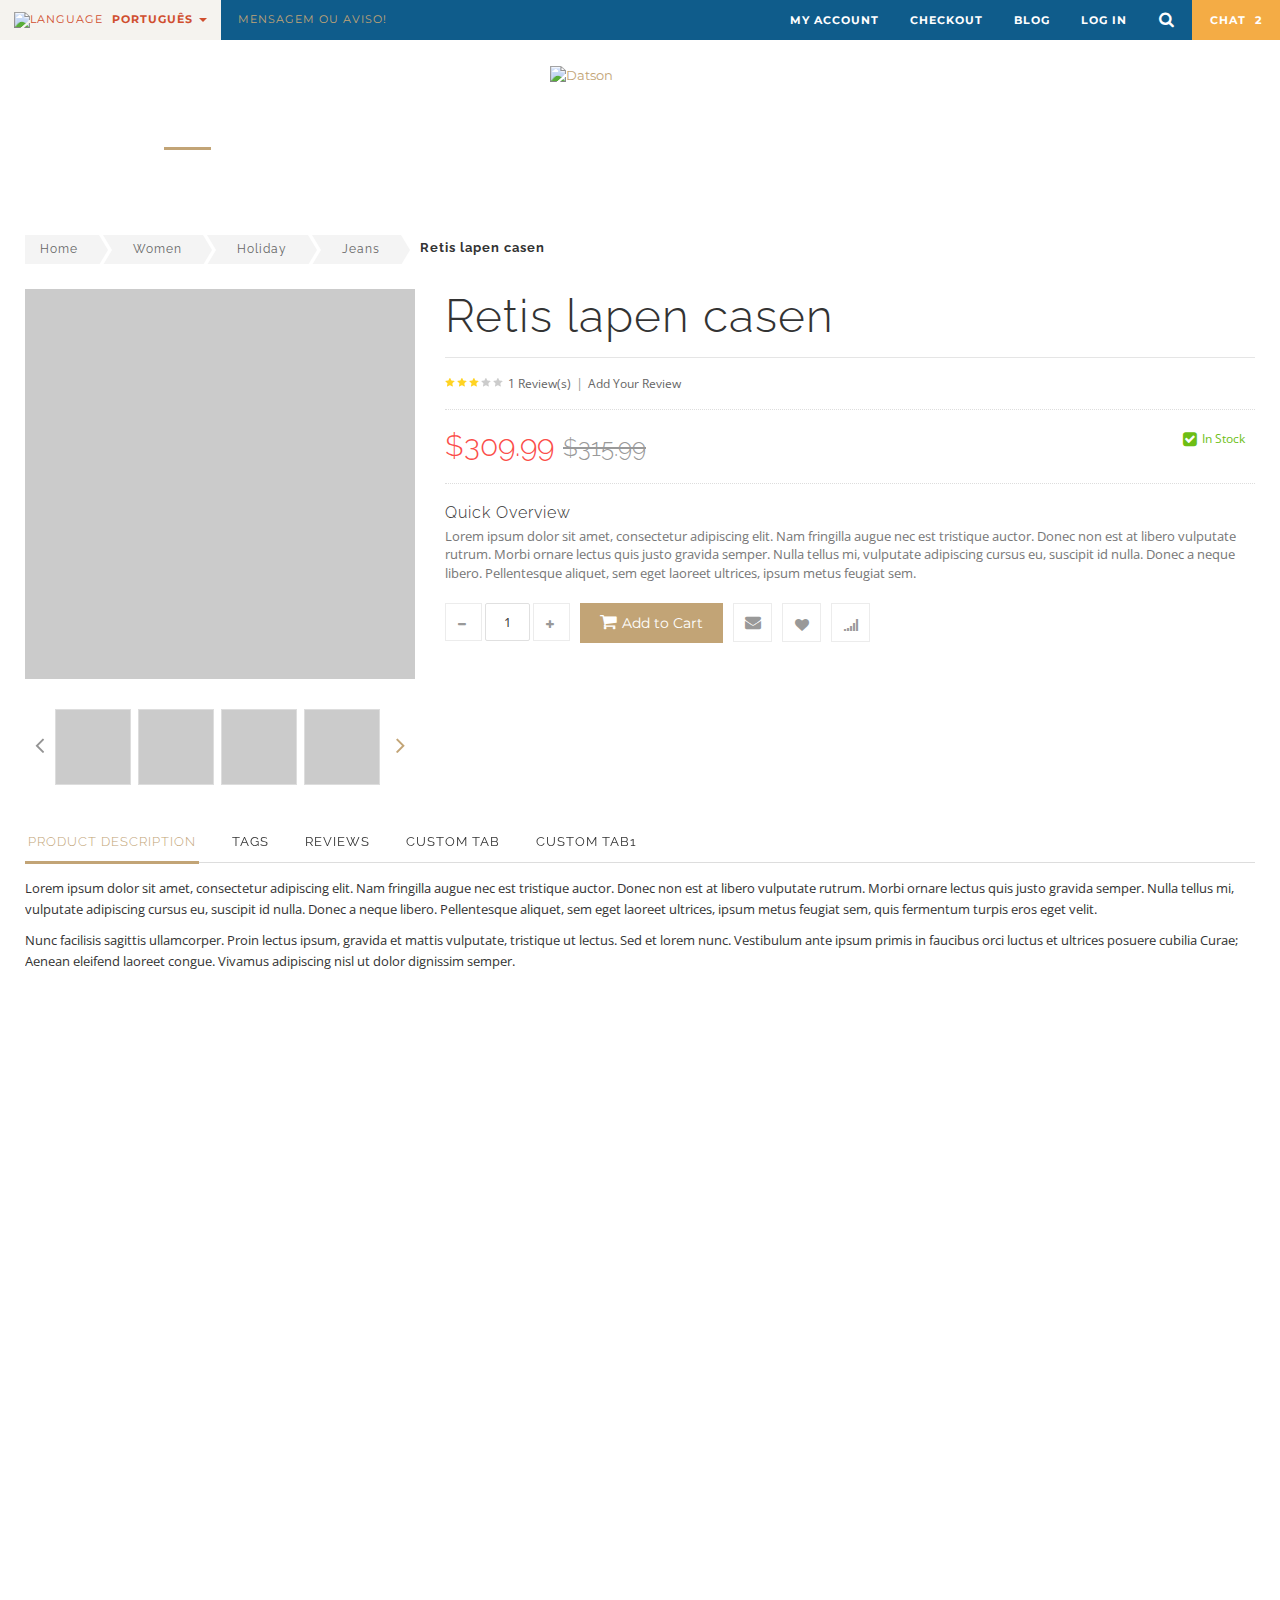
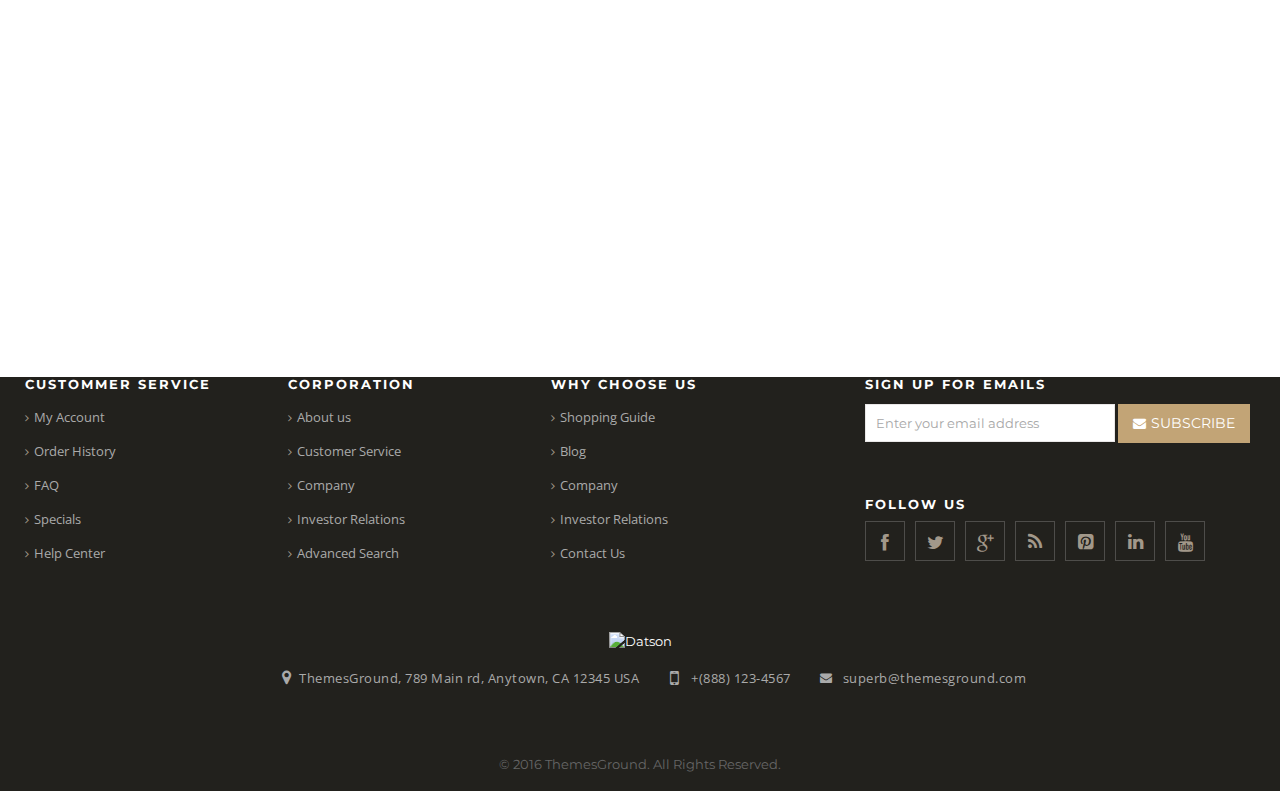
==== product_detail.html @ a0487b6c "Add files via upload" ====
﻿<!DOCTYPE html>
<html lang="en">
<head>
<meta charset="utf-8">
<!--[if IE]>
<meta http-equiv="X-UA-Compatible" content="IE=edge">
<![endif]-->
<meta name="viewport" content="width=device-width, initial-scale=1.0">
<meta name="description" content="">
<meta name="author" content="">

<!-- Favicons Icon -->

<title>Perfil da Loja</title>

<!-- Mobile Specific -->
<meta name="viewport" content="width=device-width, initial-scale=1, maximum-scale=1">

<!-- CSS Style -->
<link rel="stylesheet" type="text/css" href="css/bootstrap.min.css">
<link rel="stylesheet" type="text/css" href="css/font-awesome.css" media="all">
<link rel="stylesheet" type="text/css" href="css/simple-line-icons.css" media="all">
<link rel="stylesheet" type="text/css" href="css/style.css" media="all">
<link rel="stylesheet" type="text/css" href="css/revslider.css" >
<link rel="stylesheet" type="text/css" href="css/owl.carousel.css">
<link rel="stylesheet" type="text/css" href="css/owl.theme.css">
<link rel="stylesheet" type="text/css" href="css/flexslider.css">
<link rel="stylesheet" type="text/css" href="css/jquery.mobile-menu.css">

<!-- Google Fonts -->
<link href='https://fonts.googleapis.com/css?family=Raleway:400,100,200,300,500,600,700,800,900' rel='stylesheet' type='text/css'>
<link href='https://fonts.googleapis.com/css?family=Montserrat:400,700' rel='stylesheet' type='text/css'>
<link href='https://fonts.googleapis.com/css?family=Open+Sans:400,300italic,300,600,600italic,400italic,700,700italic,800,800italic' rel='stylesheet' type='text/css'>
</head>

<body class="inner-page">
<div id="page"> 
  
  <!-- Header -->
  <header>
    <div class="header-container">
      <div class="header-top">
        <div class="container">
          <div class="row"> 
            <!-- Header Language -->
            <div class="col-xs-7 col-sm-6">
              <div class="dropdown block-language-wrapper hidden-xs"> <a role="button" data-toggle="dropdown" data-target="#" class="block-language dropdown-toggle" href="#"> <img src="images/german.png" alt="language"> Português <span class="caret"></span> </a>
                <ul class="dropdown-menu" role="menu">                           
                  <li role="presentation"><a role="menuitem" tabindex="-1" href="#"><img src="images/german.png" alt="language"> Português </a></li>
				  <li role="presentation"><a role="menuitem" tabindex="-1" href="#"><img src="images/english.png" alt="language"> English </a></li>
                  <li role="presentation"><a role="menuitem" tabindex="-1" href="#"><img src="images/francais.png" alt="language"> French </a></li>
                </ul>
              </div>
              <!-- End Header Language --> 
              
              <!-- Header Currency
              <div class="dropdown block-currency-wrapper hidden-xs"> <a role="button" data-toggle="dropdown" data-target="#" class="block-currency dropdown-toggle" href="#"> USD <span class="caret"></span></a>
                <ul class="dropdown-menu" role="menu">
                  <li role="presentation"><a role="menuitem" tabindex="-1" href="#"> $ - Dollar </a></li>
                  <li role="presentation"><a role="menuitem" tabindex="-1" href="#"> £ - Pound </a></li>
                  <li role="presentation"><a role="menuitem" tabindex="-1" href="#"> € - Euro </a></li>
                </ul>
              </div>
              End Header Currency -->
              
              <div class="welcome-msg hidden-xs"> Mensagem ou aviso! </div>
            </div>
            <div class="col-xs-5 col-sm-6"> 
              
              <div class="top-cart-contain pull-right"> 
            <!-- Top Cart -->
            <div class="mini-cart">
              <div data-toggle="dropdown" data-hover="dropdown" class="basket dropdown-toggle"><a href="#">  CHAT <span class="cart_count">2</span></a></div>
              <div>
                <div class="top-cart-content" style="display: none;">
                  <div class="actions">
                    <button class="btn-checkout" title="Checkout" type="button"><span>Checkout</span></button>
                    <a href="#" class="view-cart" ><span>View Cart</span></a> </div>
                  <!--block-subtitle-->
                  <ul class="mini-products-list" id="cart-sidebar">
                    <li class="item first">
                      <div class="item-inner"><a class="product-image" title="timi &amp; leslie Sophia Diaper Bag, Lemon Yellow/Shadow White" href="#l"><img alt="timi &amp; leslie Sophia Diaper Bag, Lemon Yellow/Shadow White" src="products-images/p4.jpg"></a>
                        <div class="product-details">
                          <div class="access"><a class="btn-remove1" title="Remove This Item" href="#">Remove</a> <a class="btn-edit" title="Edit item" href="#"><i class="icon-pencil"></i><span class="hidden">Edit item</span></a> </div>
                          <!--access--> <strong>1</strong> x <span class="price">$179.99</span>
                          <p class="product-name"><a href="#">timi &amp; leslie Sophia Diaper Bag...</a></p>
                        </div>
                      </div>
                    </li>
                    <li class="item last">
                      <div class="item-inner"><a class="product-image" title="JP Lizzy Satchel Designer Diaper Bag - Slate Citron" href="#"><img alt="JP Lizzy Satchel Designer Diaper Bag - Slate Citron" src="products-images/p3.jpg"></a>
                        <div class="product-details">
                          <div class="access"><a class="btn-remove1" title="Remove This Item" href="#">Remove</a> <a class="btn-edit" title="Edit item" href="#"><i class="icon-pencil"></i><span class="hidden">Edit item</span></a> </div>
                          <!--access--> <strong>1</strong> x <span class="price">$80.00</span>
                          <p class="product-name"><a href="#">JP Lizzy Satchel Designer Diaper Ba...</a></p>
                        </div>
                      </div>
                    </li>
                  </ul>
                  <!--actions--> 
                </div>
              </div>
            </div>
            <!-- Top Cart -->
            <div id="ajaxconfig_info" style="display:none"><a href="#/"></a>
              <input value="" type="hidden">
              <input id="enable_module" value="1" type="hidden">
              <input class="effect_to_cart" value="1" type="hidden">
              <input class="title_shopping_cart" value="Go to shopping cart" type="hidden">
            </div>
          </div>
          
          <div class="top-search">
            <div class="block-icon pull-right"> <a data-target=".bs-example-modal-lg" data-toggle="modal" class="search-focus dropdown-toggle links"> <i class="fa fa-search"></i> </a>
              <div class="modal fade bs-example-modal-lg" tabindex="-1" role="dialog" aria-hidden="true">
                <div class="modal-dialog modal-lg">
                  <div class="modal-content">
                    <div class="modal-header">
                      <button aria-label="Close" data-dismiss="modal" class="close" type="button"><img src="images/interstitial-close.png" alt="close"> </button>
                    </div>
                    <div class="modal-body">
                      <form class="navbar-form">
                        <div id="search">
                          <div class="input-group">
                            <input name="search" placeholder="Search" class="form-control" type="text">
                            <button type="button" class="btn-search"><i class="fa fa-search"></i></button>
                          </div>
                        </div>
                      </form>
                    </div>
                  </div>
                </div>
              </div>
            </div>
          </div>
          
          
              <!-- Header Top Links -->
              <div class="toplinks">
                <div class="links">
                
                  <div class="myaccount"><a title="My Account" href="login.html"><span class="hidden-xs">My Account</span></a></div>
                  <div class="check"><a title="Checkout" href="checkout.html"><span class="hidden-xs">Checkout</span></a></div>
                  <div class="demo"><a title="Blog" href="blog.html"><span class="hidden-xs">Blog</span></a></div>
                  <!-- Header Company -->
                  
                  <!-- End Header Company -->
                  <div class="login"><a href="login.html"><span class="hidden-xs">Log In</span></a></div>
                  
                </div>
                
              </div>
              <!-- End Header Top Links --> 
              
            </div>
          </div>
        </div>
      </div>
    </div>
  </header>
  <!-- end header --> 
  
  <!-- Navbar -->
  <nav>
    <div class="container">
          <!-- Header Logo -->
          <div class="logo"><a title="Datson" href="index.html"><img alt="Datson" src="images/logo.png"></a></div>
          <!-- End Header Logo --> 

        <div class="mm-toggle-wrap">
          <div class="mm-toggle"><i class="fa fa-reorder"></i><span class="mm-label">Menu</span> </div>
        </div>
     
          <ul class="nav hidden-xs menu-item menu-item-left">
            <li class="level0 parent drop-menu active"><a href="index.html"><span>Home</span></a>
              
            </li>
            <li class="level0 parent drop-menu"><a href="#"><span>Pages</span> </a>
              <ul class="level1" style="display: none;">
                <li class="level1 first"><a href="grid.html"><span>Grid</span></a></li>
                <li class="level1 nav-10-2"> <a href="list.html"> <span>List</span> </a> </li>
                <li class="level1 nav-10-3"> <a href="product_detail.html"> <span>Product Detail</span> </a> </li>
                <li class="level1 nav-10-4"> <a href="shopping_cart.html"> <span>Shopping Cart</span> </a> </li>
                <li class="level1 first parent"><a href="checkout.html"><span>Checkout</span></a> 
                  <!--sub sub category-->
                  <ul class="level2 right-sub" style="top: 0px; left: 165px; display: none;">
                    <li class="level2 nav-2-1-1 first"><a href="checkout_method.html"><span>Checkout Method</span></a></li>
                    <li class="level2 nav-2-1-5 last"><a href="checkout_billing_info.html"><span>Checkout Billing Info</span></a></li>
                  </ul>
                  <!--sub sub category--> 
                </li>
                <li class="level1 nav-10-4"> <a href="wishlist.html"> <span>Wishlist</span> </a> </li>
                <li class="level1 first parent"><a href="dashboard.html"><span>Dashboard</span></a> 
                  <!--sub sub category-->
                  <ul class="level2 right-sub" style="top: 0px; left: 165px; display: none;">
                    <li class="level2 nav-2-1-1 first"><a href="account_information.html"><span>Account Information</span></a></li>
                    <li class="level2 nav-2-1-5 last"><a href="address_book.html"><span>Address Book</span></a></li>
                    <li class="level2 nav-2-1-1 first"><a href="contact_information.html"><span>Contact Information</span></a></li>
                  </ul>
                  <!--sub sub category--> 
                </li>
                <li class="level1"> <a href="multiple_addresses.html"> <span>Multiple Addresses</span> </a> </li>
                <li class="level1"> <a href="about_us.html"> <span>About us</span> </a> </li>
                
                <li class="level1"> <a href="faq.html"> <span>FAQ</span> </a> </li>
                <li class="level1"> <a href="login.html"> <span>Login</span> </a> </li>
                <li class="level1"> <a href="forgot_password.html"> <span>Forgot Password</span> </a> </li>
                <li class="level1"> <a href="quick_view.html"> <span>Quick view </span> </a> </li>
                <li class="level1 first parent"><a href="blog.html"><span>Blog</span></a>
                  <ul class="level2 right-sub" style="top: 0px; left: 165px; display: none;">
                    <li class="level2 nav-2-1-1 first"><a href="blog_detail.html"><span>Blog Detail</span></a></li>
                  </ul>
                </li>
                <li class="level1"><a href="contact_us.html"><span>Contact us</span></a> </li>
                <li class="level1"><a href="404error.html"><span>404 Error Page</span></a> </li>
              </ul>
            </li>
            <li class="mega-menu"><a href="grid.html" class="level-top"><span>Women</span></a>
              <div style="left: 0px; display: none;" class="level0-wrapper dropdown-6col">
                <div class="container">
                  <div class="level0-wrapper2">
                    <div class="col-1">
                      <div class="nav-block nav-block-center">
                        <ul class="level0">
                          <li class="level1 nav-6-1 parent item"><a href="#.html" class=""><span>Handbags</span></a>
                            <ul class="level1">
                              <li class="level2 nav-6-1-1"><a href="#" class=""><span>Clutch Handbags</span></a></li>
                              <li class="level2 nav-6-1-1"><a href="#/diaper-bags.html" class=""><span>Diaper Bags</span></a></li>
                              <li class="level2 nav-6-1-1"><a href="#/bags.html" class=""><span>Bags</span></a></li>
                              <li class="level2 nav-6-1-1"><a href="#/hobo-handbags.html" class=""><span>Hobo handbags</span></a></li>
                            </ul>
                          </li>
                          <li class="level1 nav-6-1 parent item"><a href="#.html"><span>JACKETS</span></a>
                            <ul class="level1">
                              <li class="level2 nav-6-1-1"><a href="#/beaded-handbags.html"><span>Bathtime Goods </span></a></li>
                              <li class="level2 nav-6-1-1"><a href="#/fabric-handbags.html"><span>Bedding</span></a></li>
                              <li class="level2 nav-6-1-1"><a href="#/handbags.html"><span>Blankets</span></a></li>
                              <li class="level2 nav-6-1-1"><a href="#/leather-handbags.html"><span>Shower Curtains</span></a></li>
                            </ul>
                          </li>
                          <li class="level1 nav-6-1 parent item"><a href="#.html"><span>Shoes</span></a>
                            <ul class="level1">
                              <li class="level2 nav-6-1-1"><a href="#/flat-shoes.html"><span>Flat Shoes</span></a></li>
                              <li class="level2 nav-6-1-1"><a href="#/flat-sandals.html"><span>Flat Sandals</span></a></li>
                              <li class="level2 nav-6-1-1"><a href="#/boots.html"><span>Boots</span></a></li>
                              <li class="level2 nav-6-1-1"><a href="#/heels.html"><span>Heels</span></a></li>
                            </ul>
                          </li>
                          <li class="level1 nav-6-1 parent item"><a href="#.html"><span>Jwellery</span></a>
                            <ul class="level1">
                              <li class="level2 nav-6-1-1"><a href="#/bracelets.html"><span>Bracelets</span></a></li>
                              <li class="level2 nav-6-1-1"><a href="#"><span>Necklaces &amp; Pendent</span></a></li>
                              <li class="level2 nav-6-1-1"><a href="#/pendants.html"><span>Pendants</span></a></li>
                              <li class="level2 nav-6-1-1"><a href="#/pins-brooches.html"><span>Pins &amp; Brooches</span></a></li>
                            </ul>
                          </li>
                          <li class="level1 nav-6-1 parent item"><a href="#.html"><span>Dresses</span></a>
                            <ul class="level1">
                              <li class="level2 nav-6-1-1"><a href="#/casual-dresses.html"><span>Casual Dresses</span></a></li>
                              <li class="level2 nav-6-1-1"><a href="#/evening.html"><span>Evening</span></a></li>
                              <li class="level2 nav-6-1-1"><a href="#/designer.html"><span>Designer</span></a></li>
                              <li class="level2 nav-6-1-1"><a href="#/party.html"><span>Party</span></a></li>
                            </ul>
                          </li>
                          <li class="level1 nav-6-1 parent item"><a href="#/swimwear.html"><span>Swimwear</span></a>
                            <ul class="level1">
                              <li class="level2 nav-6-1-1"><a href="#/swimwear/swimsuits.html"><span>Swimsuits</span></a></li>
                              <li class="level2 nav-6-1-1"><a href="#/swimwear/beach-clothing.html"><span>Beach Clothing</span></a></li>
                              <li class="level2 nav-6-1-1"><a href="#/swimwear/clothing.html"><span>Clothing</span></a></li>
                              <li class="level2 nav-6-1-1"><a href="#/swimwear/bikinis.html"><span>Bikinis</span></a></li>
                            </ul>
                          </li>
                        </ul>
                      </div>
                    </div>
                    <!--nav-block nav-block-center-->
                    <div class="col-2">
                      <div class="menu_image"><a href="#" title=""><img src="images/menu_image.png" alt="menu_image"></a></div>
                    </div>
                  </div>
                  <!--level0-wrapper2--> </div>
              </div>
            </li>
            <li class="mega-menu"><a href="grid.html" class="level-top"><span>Men</span></a>
              <div  style="left: 0px; display: none;" class="level0-wrapper dropdown-6col">
                <div class="container">
                  <div class="level0-wrapper2">
                    <div class="nav-block nav-block-center">
                      <ul class="level0">
                        <li class="level1 nav-6-1 parent item"><a href="#.html" class=""><span>Shoes</span></a>
                          <ul class="level1">
                            <li class="level2 nav-6-1-1"><a href="#/sport-shoes.html"><span>Sport Shoes</span></a></li>
                            <li class="level2 nav-6-1-1"><a href="#/casual-shoes.html"><span>Casual Shoes</span></a></li>
                            <li class="level2 nav-6-1-1"><a href="#/leather-shoes.html"><span>Leather Shoes</span></a></li>
                            <li class="level2 nav-6-1-1"><a href="#/canvas-shoes.html"><span>canvas shoes</span></a></li>
                          </ul>
                        </li>
                        <li class="level1 nav-6-1 parent item"><a href="#.html"><span>Dresses</span></a>
                          <ul class="level1">
                            <li class="level2 nav-6-1-1"><a href="#/casual-dresses.html"><span>Casual Dresses</span></a></li>
                            <li class="level2 nav-6-1-1"><a href="#/evening.html"><span>Evening</span></a></li>
                            <li class="level2 nav-6-1-1"><a href="#/designer.html"><span>Designer</span></a></li>
                            <li class="level2 nav-6-1-1"><a href="#/party.html"><span>Party</span></a></li>
                          </ul>
                        </li>
                        <li class="level1 nav-6-1 parent item"><a href="#.html"><span>Jackets</span></a>
                          <ul class="level1">
                            <li class="level2 nav-6-1-1"><a href="#/coats.html"><span>Coats</span></a></li>
                            <li class="level2 nav-6-1-1"><a href="#/formal-jackets.html"><span>Formal Jackets</span></a></li>
                            <li class="level2 nav-6-1-1"><a href="#/leather-jackets.html"><span>Leather Jackets</span></a></li>
                            <li class="level2 nav-6-1-1"><a href="#/blazers.html"><span>Blazers</span></a></li>
                          </ul>
                        </li>
                        <li class="level1 nav-6-1 parent item"><a href="#.html"><span>Watches</span></a>
                          <ul class="level1">
                            <li class="level2 nav-6-1-1"><a href="#/fasttrack.html"><span>Fasttrack</span></a></li>
                            <li class="level2 nav-6-1-1"><a href="#/casio.html"><span>Casio</span></a></li>
                            <li class="level2 nav-6-1-1"><a href="#/titan.html"><span>Titan</span></a></li>
                            <li class="level2 nav-6-1-1"><a href="#/tommy-hilfiger.html"><span>Tommy-Hilfiger</span></a></li>
                          </ul>
                        </li>
                        <li class="level1 nav-6-1 parent item"><a href="#/sunglasses.html"><span>Sunglasses</span></a>
                          <ul class="level1">
                            <li class="level2 nav-6-1-1"><a href="#/sunglasses/ray-ban.html"><span>Ray Ban</span></a></li>
                            <li class="level2 nav-6-1-1"><a href="#/sunglasses/fasttrack.html"><span>Fasttrack</span></a></li>
                            <li class="level2 nav-6-1-1"><a href="#/sunglasses/police.html"><span>Police</span></a></li>
                            <li class="level2 nav-6-1-1"><a href="#/sunglasses/oakley.html"><span>Oakley</span></a></li>
                          </ul>
                        </li>
                        <li class="level1 nav-6-1 parent item"><a href="#/accesories.html"><span>Accesories</span></a>
                          <ul class="level1">
                            <li class="level2 nav-6-1-1"><a href="#/accesories/backpacks.html"><span>Backpacks</span></a></li>
                            <li class="level2 nav-6-1-1"><a href="#/accesories/wallets.html"><span>Wallets</span></a></li>
                            <li class="level2 nav-6-1-1"><a href="#/accesories/laptops-bags.html"><span>Laptops Bags</span></a></li>
                            <li class="level2 nav-6-1-1"><a href="#/accesories/belts.html"><span>Belts</span></a></li>
                          </ul>
                        </li>
                      </ul>
                    </div>
                    <!--level0-wrapper2-->
                    
                  </div>
                </div>
              </div>
            </li>
            </ul>
            <ul class="nav hidden-xs menu-item menu-item-right">
            <li class="mega-menu"><a href="grid.html" class="level-top"><span>Electronics</span></a>
              <div style="left: 0px; display: none;" class="level0-wrapper dropdown-6col">
                <div class="container">
                  <div class="level0-wrapper2">
                    <div class="nav-block nav-block-center">
                      <ul class="level0">
                        <li class="level1 nav-6-1 parent item"><a href="#/mobiles.html"><span>Mobiles</span></a>
                          <ul class="level1">
                            <li class="level2 nav-6-1-1"><a href="#/mobiles/samsung.html"><span>Samsung</span></a></li>
                            <li class="level2 nav-6-1-1"><a href="#/mobiles/nokia.html"><span>Nokia</span></a></li>
                            <li class="level2 nav-6-1-1"><a href="#/mobiles/iphone.html"><span>IPhone</span></a></li>
                            <li class="level2 nav-6-1-1"><a href="#/mobiles/sony.html"><span>Sony</span></a></li>
                          </ul>
                        </li>
                        <li class="level1 nav-6-1 parent item"><a href="#.html" class=""><span>Accesories</span></a>
                          <ul class="level1">
                            <li class="level2 nav-6-1-1"><a href="#/mobile-memory-cards.html"><span>Mobile Memory Cards</span></a></li>
                            <li class="level2 nav-6-1-1"><a href="#/cases-covers.html"><span>Cases &amp; Covers</span></a></li>
                            <li class="level2 nav-6-1-1"><a href="#/mobile-haedphones.html"><span>Mobile Headphones</span></a></li>
                            <li class="level2 nav-6-1-1"><a href="#/bluetooth-headsets.html"><span>Bluetooth Headsets</span></a></li>
                          </ul>
                        </li>
                        <li class="level1 nav-6-1 parent item"><a href="#/cameras.html"><span>Cameras</span></a>
                          <ul class="level1">
                            <li class="level2 nav-6-1-1"><a href="#/cameras/camcorders.html"><span>Camcorders</span></a></li>
                            <li class="level2 nav-6-1-1"><a href="#/cameras/point-shoot.html"><span>Point &amp; Shoot</span></a></li>
                            <li class="level2 nav-6-1-1"><a href="#/cameras/digital-slr.html"><span>Digital SLR</span></a></li>
                            <li class="level2 nav-6-1-1"><a href="#camera-accesories.html"><span>Camera Accesories</span></a></li>
                          </ul>
                        </li>
                        <li class="level1 nav-6-1 parent item"><a href="#/audio-video.html"><span>Audio &amp; Video</span></a>
                          <ul class="level1">
                            <li class="level2 nav-6-1-1"><a href="#/audio-video/mp3-players.html"><span>MP3 Players</span></a></li>
                            <li class="level2 nav-6-1-1"><a href="#/audio-video/ipods.html"><span>IPods</span></a></li>
                            <li class="level2 nav-6-1-1"><a href="#/audio-video/speakers.html"><span>Speakers</span></a></li>
                            <li class="level2 nav-6-1-1"><a href="#/audio-video/video-players.html"><span>Video Players</span></a></li>
                          </ul>
                        </li>
                        <li class="level1 nav-6-1 parent item"><a href="#/computer.html"><span>Computer</span></a>
                          <ul class="level1">
                            <li class="level2 nav-6-1-1"><a href="#/external-hard-disk.html"><span>External Hard Disk</span></a></li>
                            <li class="level2 nav-6-1-1"><a href="#/computer/pendrives.html"><span>Pendrives</span></a></li>
                            <li class="level2 nav-6-1-1"><a href="#/computer/headphones.html"><span>Headphones</span></a></li>
                            <li class="level2 nav-6-1-1"><a href="#/computer/pc-components.html"><span>PC Components</span></a></li>
                          </ul>
                        </li>
                        <li class="level1 nav-6-1 parent item"><a href="#/home-appliances.html"><span>Appliances</span></a>
                          <ul class="level1">
                            <li class="level2 nav-6-1-1"><a href="#/vaccum-cleaners.html"><span>Vaccum Cleaners</span></a></li>
                            <li class="level2 nav-6-1-1"><a href="#/indoor-lighting.html"><span>Indoor Lighting</span></a></li>
                            <li class="level2 nav-6-1-1"><a href="#/kitchen-tools.html"><span>Kitchen Tools</span></a></li>
                            <li class="level2 nav-6-1-1"><a href="#/water-purifier.html"><span>Water Purifier</span></a></li>
                          </ul>
                        </li>
                      </ul>
                    </div>
                  </div>
                  <!--level0-wrapper2--> 
                  
                </div>
              </div>
            </li>
            <li class="mega-menu"><a class="level-top" href="grid.html"><span>Furniture</span></a>
              
            </li>
            <li class="level0 nav-8 level-top"><a href="grid.html" class="level-top"><span>Kids</span></a></li>
          
          </ul>
          
          
       
    </div>
  </nav>
  <!-- end nav --> 
  <!-- Breadcrumbs -->
  <div class="breadcrumbs">
    <div class="container">
      <div class="row">
        <div class="col-xs-12">
          <ul class="breadcrumb">
            <li><a href="#">Home</a></li>
            <li><a href="#">Women</a></li>
            <li><a href="#">Holiday</a></li>
            <li><a href="#">Jeans</a></li>
            <li><a href="#">Retis lapen casen</a></li>
          </ul>
        </div>
      </div>
    </div>
  </div>
  <!-- Breadcrumbs End --> 
  <!-- Main Container -->
  <section class="main-container col1-layout wow bounceInUp animated">
    <div class="main container">
      <div class="col-main">
        <div class="row">
          <div class="product-view">
            <div class="product-next-prev"> <a class="product-next" href="#"><span></span></a> <a class="product-prev" href="#"><span></span></a> </div>
            <div class="product-essential">
              <form action="#" method="post" id="product_addtocart_form">
                <input name="form_key" value="6UbXroakyQlbfQzK" type="hidden">
                <div class="product-img-box col-sm-4 col-xs-12">
                  <div class="new-label new-top-left"> New </div>
                  <div class="product-image">
                    <div class="large-image"> <a href="products-images/product.jpg" class="cloud-zoom" id="zoom1"> <img src="products-images/product.jpg" alt="product image"> </a> </div>
                    <div class="flexslider flexslider-thumb">
                      <ul class="previews-list slides">
                        <li><a href='products-images/product.jpg' class='cloud-zoom-gallery' rel="useZoom: 'zoom1', smallImage: 'products-images/product.jpg' "><img src="products-images/product.jpg" alt = "Thumbnail 1"/></a></li>
                        <li><a href='products-images/product.jpg' class='cloud-zoom-gallery' rel="useZoom: 'zoom1', smallImage: 'products-images/product.jpg' "><img src="products-images/product.jpg" alt = "Thumbnail 2"/></a></li>
                        <li><a href='products-images/product.jpg' class='cloud-zoom-gallery' rel="useZoom: 'zoom1', smallImage: 'products-images/product.jpg' "><img src="products-images/product.jpg" alt = "Thumbnail 1"/></a></li>
                        <li><a href='products-images/product.jpg' class='cloud-zoom-gallery' rel="useZoom: 'zoom1', smallImage: 'products-images/product.jpg' "><img src="products-images/product.jpg" alt = "Thumbnail 2"/></a></li>
                        <li><a href='products-images/product.jpg' class='cloud-zoom-gallery' rel="useZoom: 'zoom1', smallImage: 'products-images/product.jpg' "><img src="products-images/product.jpg" alt = "Thumbnail 2"/></a></li>
                        <li><a href='products-images/product.jpg' class='cloud-zoom-gallery' rel="useZoom: 'zoom1', smallImage: 'products-images/product.jpg' "><img src="products-images/product.jpg" alt = "Thumbnail 2"/></a></li>
                        <li><a href='products-images/product.jpg' class='cloud-zoom-gallery' rel="useZoom: 'zoom1', smallImage: 'products-images/product.jpg' "><img src="products-images/product.jpg" alt = "Thumbnail 2"/></a></li>
                      </ul>
                    </div>
                  </div>
                  <!-- end: more-images --> 
                </div>
                <div class="product-shop col-sm-8 col-xs-12">
                  <div class="product-name">
                    <h1>Retis lapen casen</h1>
                  </div>
                  <div class="ratings">
                    <div class="rating-box">
                      <div style="width:60%" class="rating"></div>
                    </div>
                    <p class="rating-links"> <a href="#">1 Review(s)</a> <span class="separator">|</span> <a href="#">Add Your Review</a> </p>
                  </div>
                  <div class="price-block">
                    <div class="price-box">
                      <p class="special-price"> <span class="price-label">Special Price</span> <span id="product-price-48" class="price"> $309.99 </span> </p>
                      <p class="old-price"> <span class="price-label">Regular Price:</span> <span class="price"> $315.99 </span> </p>
                    </div>
                    <p class="availability in-stock pull-right"><span>In Stock</span></p>
                  </div>
                  <div class="short-description">
                    <h2>Quick Overview</h2>
                    <p>Lorem ipsum dolor sit amet, consectetur adipiscing elit. Nam fringilla augue nec est tristique auctor. Donec non est at libero vulputate rutrum. Morbi ornare lectus quis justo gravida semper. Nulla tellus mi, vulputate adipiscing cursus eu, suscipit id nulla. Donec a neque libero. Pellentesque aliquet, sem eget laoreet ultrices, ipsum metus feugiat sem. </p>
                  </div>
                  <div class="add-to-box">
                    <div class="add-to-cart">
                      <div class="pull-left">
                        <div class="custom pull-left">
                          <button onClick="var result = document.getElementById('qty'); var qty = result.value; if( !isNaN( qty ) &amp;&amp; qty &gt; 0 ) result.value--;return false;" class="reduced items-count" type="button"><i class="fa fa-minus">&nbsp;</i></button>
                          <input type="text" class="input-text qty" title="Qty" value="1" maxlength="12" id="qty" name="qty">
                          <button onClick="var result = document.getElementById('qty'); var qty = result.value; if( !isNaN( qty )) result.value++;return false;" class="increase items-count" type="button"><i class="fa fa-plus">&nbsp;</i></button>
                        </div>
                      </div>
                      <button onClick="productAddToCartForm.submit(this)" class="button btn-cart" title="Add to Cart" type="button"><span>Add to Cart</span></button>
                    </div>
                    <div class="email-addto-box">
                      <p class="email-friend"><a href="#" class=""><span>Email to a Friend</span></a></p>
                      <ul class="add-to-links">
                        <li> <a class="link-wishlist" href="#"><span>Add to Wishlist</span></a></li>
                        <li><span class="separator">|</span> <a class="link-compare" href="#"><span>Add to Compare</span></a></li>
                      </ul>
                    </div>
                  </div>
                                  </div>
              </form>
            </div>
            <div class="product-collateral col-lg-12 col-sm-12 col-xs-12 bounceInUp animated">
              <div class="add_info">
                <ul id="product-detail-tab" class="nav nav-tabs product-tabs">
                  <li class="active"> <a href="#product_tabs_description" data-toggle="tab"> Product Description </a> </li>
                  <li><a href="#product_tabs_tags" data-toggle="tab">Tags</a></li>
                  <li> <a href="#reviews_tabs" data-toggle="tab">Reviews</a> </li>
                  <li> <a href="#product_tabs_custom" data-toggle="tab">Custom Tab</a> </li>
                  <li> <a href="#product_tabs_custom1" data-toggle="tab">Custom Tab1</a> </li>
                </ul>
                <div id="productTabContent" class="tab-content">
                  <div class="tab-pane fade in active" id="product_tabs_description">
                    <div class="std">
                      <p>Lorem ipsum dolor sit amet, consectetur adipiscing elit. Nam fringilla augue nec est tristique auctor. Donec non est at libero vulputate rutrum. Morbi ornare lectus quis justo gravida semper. Nulla tellus mi, vulputate adipiscing cursus eu, suscipit id nulla. Donec a neque libero. Pellentesque aliquet, sem eget laoreet ultrices, ipsum metus feugiat sem, quis fermentum turpis eros eget velit.</p>
                      <p> Nunc facilisis sagittis ullamcorper. Proin lectus ipsum, gravida et mattis vulputate, tristique ut lectus. Sed et lorem nunc. Vestibulum ante ipsum primis in faucibus orci luctus et ultrices posuere cubilia Curae; Aenean eleifend laoreet congue. Vivamus adipiscing nisl ut dolor dignissim semper.</p>
                    </div>
                  </div>
                  <div class="tab-pane fade" id="product_tabs_tags">
                    <div class="box-collateral box-tags">
                      <div class="tags">
                        <form id="addTagForm" action="#" method="get">
                          <div class="form-add-tags">
                            <label for="productTagName">Add Tags:</label>
                            <div class="input-box">
                              <input class="input-text" name="productTagName" id="productTagName" type="text">
                              <button type="button" title="Add Tags" class=" button btn-add" onClick="submitTagForm()"> <span>Add Tags</span> </button>
                            </div>
                            <!--input-box--> 
                          </div>
                        </form>
                      </div>
                      <!--tags-->
                      <p class="note">Use spaces to separate tags. Use single quotes (') for phrases.</p>
                    </div>
                  </div>
                  <div class="tab-pane fade" id="reviews_tabs">
                    <div class="box-collateral box-reviews" id="customer-reviews">
                      <div class="box-reviews1">
                        <div class="form-add">
                          <form id="review-form" method="post" action="http://www.thmcommerce.com/review/product/post/id/176/">
                            <h3>Write Your Own Review</h3>
                            <fieldset>
                              <h4>How do you rate this product? <em class="required">*</em></h4>
                              <span id="input-message-box"></span>
                              <table id="product-review-table" class="data-table">
                                
                                <thead>
                                  <tr class="first last">
                                    <th>&nbsp;</th>
                                    <th><span class="nobr">1 *</span></th>
                                    <th><span class="nobr">2 *</span></th>
                                    <th><span class="nobr">3 *</span></th>
                                    <th><span class="nobr">4 *</span></th>
                                    <th><span class="nobr">5 *</span></th>
                                  </tr>
                                </thead>
                                <tbody>
                                  <tr class="first odd">
                                    <th>Price</th>
                                    <td class="value"><input type="radio" class="radio" value="11" id="Price_1" name="ratings[3]"></td>
                                    <td class="value"><input type="radio" class="radio" value="12" id="Price_2" name="ratings[3]"></td>
                                    <td class="value"><input type="radio" class="radio" value="13" id="Price_3" name="ratings[3]"></td>
                                    <td class="value"><input type="radio" class="radio" value="14" id="Price_4" name="ratings[3]"></td>
                                    <td class="value last"><input type="radio" class="radio" value="15" id="Price_5" name="ratings[3]"></td>
                                  </tr>
                                  <tr class="even">
                                    <th>Value</th>
                                    <td class="value"><input type="radio" class="radio" value="6" id="Value_1" name="ratings[2]"></td>
                                    <td class="value"><input type="radio" class="radio" value="7" id="Value_2" name="ratings[2]"></td>
                                    <td class="value"><input type="radio" class="radio" value="8" id="Value_3" name="ratings[2]"></td>
                                    <td class="value"><input type="radio" class="radio" value="9" id="Value_4" name="ratings[2]"></td>
                                    <td class="value last"><input type="radio" class="radio" value="10" id="Value_5" name="ratings[2]"></td>
                                  </tr>
                                  <tr class="last odd">
                                    <th>Quality</th>
                                    <td class="value"><input type="radio" class="radio" value="1" id="Quality_1" name="ratings[1]"></td>
                                    <td class="value"><input type="radio" class="radio" value="2" id="Quality_2" name="ratings[1]"></td>
                                    <td class="value"><input type="radio" class="radio" value="3" id="Quality_3" name="ratings[1]"></td>
                                    <td class="value"><input type="radio" class="radio" value="4" id="Quality_4" name="ratings[1]"></td>
                                    <td class="value last"><input type="radio" class="radio" value="5" id="Quality_5" name="ratings[1]"></td>
                                  </tr>
                                </tbody>
                              </table>
                              <input type="hidden" value="" class="validate-rating" name="validate_rating">
                              <div class="review1">
                                <ul class="form-list">
                                  <li>
                                    <label class="required" for="nickname_field">Nickname<em>*</em></label>
                                    <div class="input-box">
                                      <input type="text" class="input-text" id="nickname_field" name="nickname">
                                    </div>
                                  </li>
                                  <li>
                                    <label class="required" for="summary_field">Summary<em>*</em></label>
                                    <div class="input-box">
                                      <input type="text" class="input-text" id="summary_field" name="title">
                                    </div>
                                  </li>
                                </ul>
                              </div>
                              <div class="review2">
                                <ul>
                                  <li>
                                    <label class="required " for="review_field">Review<em>*</em></label>
                                    <div class="input-box">
                                      <textarea rows="3" cols="5" id="review_field" name="detail"></textarea>
                                    </div>
                                  </li>
                                </ul>
                                <div class="buttons-set">
                                  <button class="button submit" title="Submit Review" type="submit"><span>Submit Review</span></button>
                                </div>
                              </div>
                            </fieldset>
                          </form>
                        </div>
                      </div>
                      <div class="box-reviews2">
                        <h3>Customer Reviews</h3>
                        <div class="box visible">
                          <ul>
                            <li>
                              <table class="ratings-table">
                                <colgroup>
                                <col width="1">
                                <col>
                                </colgroup>
                                <tbody>
                                  <tr>
                                    <th>Value</th>
                                    <td><div class="rating-box">
                                        <div class="rating" style="width:100%;"></div>
                                      </div></td>
                                  </tr>
                                  <tr>
                                    <th>Quality</th>
                                    <td><div class="rating-box">
                                        <div class="rating" style="width:100%;"></div>
                                      </div></td>
                                  </tr>
                                  <tr>
                                    <th>Price</th>
                                    <td><div class="rating-box">
                                        <div class="rating" style="width:100%;"></div>
                                      </div></td>
                                  </tr>
                                </tbody>
                              </table>
                              <div class="review">
                                <h6><a href="#">Excellent</a></h6>
                                <small>Review by <span>Leslie Prichard </span>on 1/3/2014 </small>
                                <div class="review-txt"> I have purchased shirts from Minimalism a few times and am never disappointed. The quality is excellent and the shipping is amazing. It seems like it's at your front door the minute you get off your pc. I have received my purchases within two days - amazing.</div>
                              </div>
                            </li>
                            <li class="even">
                              <table class="ratings-table">
                                <colgroup>
                                <col width="1">
                                <col>
                                </colgroup>
                                <tbody>
                                  <tr>
                                    <th>Value</th>
                                    <td><div class="rating-box">
                                        <div class="rating" style="width:100%;"></div>
                                      </div></td>
                                  </tr>
                                  <tr>
                                    <th>Quality</th>
                                    <td><div class="rating-box">
                                        <div class="rating" style="width:100%;"></div>
                                      </div></td>
                                  </tr>
                                  <tr>
                                    <th>Price</th>
                                    <td><div class="rating-box">
                                        <div class="rating" style="width:80%;"></div>
                                      </div></td>
                                  </tr>
                                </tbody>
                              </table>
                              <div class="review">
                                <h6><a href="#/catalog/product/view/id/60/">Amazing</a></h6>
                                <small>Review by <span>Sandra Parker</span>on 1/3/2014 </small>
                                <div class="review-txt"> Minimalism is the online ! </div>
                              </div>
                            </li>
                            <li>
                              <table class="ratings-table">
                                <colgroup>
                                <col width="1">
                                <col>
                                </colgroup>
                                <tbody>
                                  <tr>
                                    <th>Value</th>
                                    <td><div class="rating-box">
                                        <div class="rating" style="width:100%;"></div>
                                      </div></td>
                                  </tr>
                                  <tr>
                                    <th>Quality</th>
                                    <td><div class="rating-box">
                                        <div class="rating" style="width:100%;"></div>
                                      </div></td>
                                  </tr>
                                  <tr>
                                    <th>Price</th>
                                    <td><div class="rating-box">
                                        <div class="rating" style="width:80%;"></div>
                                      </div></td>
                                  </tr>
                                </tbody>
                              </table>
                              <div class="review">
                                <h6><a href="#/catalog/product/view/id/59/">Nicely</a></h6>
                                <small>Review by <span>Anthony  Lewis</span>on 1/3/2014 </small>
                                <div class="review-txt"> Unbeatable service and selection. This store has the best business model I have seen on the net. They are true to their word, and go the extra mile for their customers. I felt like a purchasing partner more than a customer. You have a lifetime client in me. </div>
                              </div>
                            </li>
                          </ul>
                        </div>
                        <div class="actions"> <a class="button view-all" id="revies-button" href="#"><span><span>View all</span></span></a> </div>
                      </div>
                      <div class="clear"></div>
                    </div>
                  </div>
                  <div class="tab-pane fade" id="product_tabs_custom">
                    <div class="product-tabs-content-inner clearfix">
                      <p><strong>Lorem Ipsum</strong><span>&nbsp;is
                        simply dummy text of the printing and typesetting industry. Lorem Ipsum
                        has been the industry's standard dummy text ever since the 1500s, when 
                        an unknown printer took a galley of type and scrambled it to make a type
                        specimen book. It has survived not only five centuries, but also the 
                        leap into electronic typesetting, remaining essentially unchanged. It 
                        was popularised in the 1960s with the release of Letraset sheets 
                        containing Lorem Ipsum passages, and more recently with desktop 
                        publishing software like Aldus PageMaker including versions of Lorem 
                        Ipsum.</span></p>
                    </div>
                  </div>
                  <div class="tab-pane fade" id="product_tabs_custom1">
                    <div class="product-tabs-content-inner clearfix">
                      <p> <strong> Comfortable </strong><span>&nbsp;preshrunk shirts. Highest Quality Printing.  6.1 oz. 100% preshrunk heavyweight cotton Shoulder-to-shoulder taping Double-needle sleeves and bottom hem     
                        
                        Lorem Ipsumis
                        simply dummy text of the printing and typesetting industry. Lorem Ipsum
                        has been the industry's standard dummy text ever since the 1500s, when 
                        an unknown printer took a galley of type and scrambled it to make a type
                        specimen book. It has survived not only five centuries, but also the 
                        leap into electronic typesetting, remaining essentially unchanged. It 
                        was popularised in the 1960s with the release of Letraset sheets 
                        containing Lorem Ipsum passages, and more recently with desktop 
                        publishing software like Aldus PageMaker including versions of Lorem 
                        Ipsum.</span></p>
                    </div>
                  </div>
                </div>
              </div>
            </div>
          </div>
        </div>
      </div>
    </div>
  </section>
  <!-- Main Container End --> 
  
  <!-- Related Products Slider -->
  <section class="related-pro wow bounceInUp animated">
    <div class="container">
      <div class="slider-items-products">
        <div class="new_title center">
          <h2>Related Products</h2>
        </div>
        <div id="related-products-slider" class="product-flexslider hidden-buttons">
          <div class="slider-items slider-width-col4 products-grid">
            <div class="item">
              <div class="item-inner">
                <div class="item-img">
                  <div class="item-img-info"><a href="#" title="Retis lapen casen" class="product-image"><img src="products-images/product.jpg" alt="Retis lapen casen"></a>
                    
                    <div class="actions">
                      <div class="quick-view-btn"><a href="#" data-toggle="tooltip" data-placement="right" title="" data-original-title="Quick View"> <span>Quick View</span></a></div>
                      <div class="link-wishlist"><a href="#" data-toggle="tooltip" data-placement="right" title="" data-original-title="Wishlist"><span>Add to Wishlist</span></a></div>
                      <div class="link-compare"><a href="#" data-toggle="tooltip" data-placement="right" title="" data-original-title="Compare"><span>Add to Compare</span></a></div>
                      <div class="add_cart">
                        <button class="button btn-cart" type="button" data-toggle="tooltip" data-placement="right" title="" data-original-title="Add to Cart"><span>Add to Cart</span></button>
                      </div>
                    </div>
                    <div class="rating">
                      <div class="ratings">
                        <div class="rating-box">
                          <div class="rating" style="width:80%"></div>
                        </div>
                        <p class="rating-links"><a href="#">1 Review(s)</a> <span class="separator">|</span> <a href="#">Add Review</a> </p>
                      </div>
                    </div>
                  </div>
                </div>
                <div class="item-info">
                  <div class="info-inner">
                    <div class="item-title"><a href="#" title="Retis lapen casen">Retis lapen casen</a> </div>
                    <div class="item-content">
                      <div class="item-price">
                        <div class="price-box"><span class="regular-price"><span class="price">$125.00</span> </span> </div>
                      </div>
                    </div>
                  </div>
                </div>
              </div>
            </div>
            
            <!-- Item -->
            <div class="item">
              <div class="item-inner">
                <div class="item-img">
                  <div class="item-img-info"><a href="#" title="Retis lapen casen" class="product-image"><img src="products-images/product.jpg" alt="Retis lapen casen"></a>
                    
                    <div class="actions">
                      <div class="quick-view-btn"><a href="#" data-toggle="tooltip" data-placement="right" title="" data-original-title="Quick View"> <span>Quick View</span></a></div>
                      <div class="link-wishlist"><a href="#" data-toggle="tooltip" data-placement="right" title="" data-original-title="Wishlist"><span>Add to Wishlist</span></a></div>
                      <div class="link-compare"><a href="#" data-toggle="tooltip" data-placement="right" title="" data-original-title="Compare"><span>Add to Compare</span></a></div>
                      <div class="add_cart">
                        <button class="button btn-cart" type="button" data-toggle="tooltip" data-placement="right" title="" data-original-title="Add to Cart"><span>Add to Cart</span></button>
                      </div>
                    </div>
                    <div class="rating">
                      <div class="ratings">
                        <div class="rating-box">
                          <div class="rating" style="width:80%"></div>
                        </div>
                        <p class="rating-links"><a href="#">1 Review(s)</a> <span class="separator">|</span> <a href="#">Add Review</a> </p>
                      </div>
                    </div>
                  </div>
                </div>
                <div class="item-info">
                  <div class="info-inner">
                    <div class="item-title"><a href="#" title="Retis lapen casen">Retis lapen casen</a> </div>
                    <div class="item-content">
                      <div class="item-price">
                        <div class="price-box"><span class="regular-price"><span class="price">$125.00</span> </span> </div>
                      </div>
                    </div>
                  </div>
                </div>
              </div>
            </div>
            <!-- End Item --> 
            
            <!-- Item -->
            <div class="item">
              <div class="item-inner">
                <div class="item-img">
                  <div class="item-img-info"><a href="#" title="Retis lapen casen" class="product-image"><img src="products-images/product.jpg" alt="Retis lapen casen"></a>
                    
                    <div class="actions">
                      <div class="quick-view-btn"><a href="#" data-toggle="tooltip" data-placement="right" title="" data-original-title="Quick View"> <span>Quick View</span></a></div>
                      <div class="link-wishlist"><a href="#" data-toggle="tooltip" data-placement="right" title="" data-original-title="Wishlist"><span>Add to Wishlist</span></a></div>
                      <div class="link-compare"><a href="#" data-toggle="tooltip" data-placement="right" title="" data-original-title="Compare"><span>Add to Compare</span></a></div>
                      <div class="add_cart">
                        <button class="button btn-cart" type="button" data-toggle="tooltip" data-placement="right" title="" data-original-title="Add to Cart"><span>Add to Cart</span></button>
                      </div>
                    </div>
                    <div class="rating">
                      <div class="ratings">
                        <div class="rating-box">
                          <div class="rating" style="width:80%"></div>
                        </div>
                        <p class="rating-links"><a href="#">1 Review(s)</a> <span class="separator">|</span> <a href="#">Add Review</a> </p>
                      </div>
                    </div>
                  </div>
                </div>
                <div class="item-info">
                  <div class="info-inner">
                    <div class="item-title"><a href="#" title="Retis lapen casen">Retis lapen casen</a> </div>
                    <div class="item-content">
                      <div class="item-price">
                        <div class="price-box"><span class="regular-price"><span class="price">$125.00</span> </span> </div>
                      </div>
                    </div>
                  </div>
                </div>
              </div>
            </div>
            <!-- End Item -->
            
            <div class="item">
              <div class="item-inner">
                <div class="item-img">
                  <div class="item-img-info"><a href="#" title="Retis lapen casen" class="product-image"><img src="products-images/product.jpg" alt="Retis lapen casen"></a>
                    
                    <div class="actions">
                      <div class="quick-view-btn"><a href="#" data-toggle="tooltip" data-placement="right" title="" data-original-title="Quick View"> <span>Quick View</span></a></div>
                      <div class="link-wishlist"><a href="#" data-toggle="tooltip" data-placement="right" title="" data-original-title="Wishlist"><span>Add to Wishlist</span></a></div>
                      <div class="link-compare"><a href="#" data-toggle="tooltip" data-placement="right" title="" data-original-title="Compare"><span>Add to Compare</span></a></div>
                      <div class="add_cart">
                        <button class="button btn-cart" type="button" data-toggle="tooltip" data-placement="right" title="" data-original-title="Add to Cart"><span>Add to Cart</span></button>
                      </div>
                    </div>
                    <div class="rating">
                      <div class="ratings">
                        <div class="rating-box">
                          <div class="rating" style="width:80%"></div>
                        </div>
                        <p class="rating-links"><a href="#">1 Review(s)</a> <span class="separator">|</span> <a href="#">Add Review</a> </p>
                      </div>
                    </div>
                  </div>
                </div>
                <div class="item-info">
                  <div class="info-inner">
                    <div class="item-title"><a href="#" title="Retis lapen casen">Retis lapen casen</a> </div>
                    <div class="item-content">
                      <div class="item-price">
                        <div class="price-box"><span class="regular-price"><span class="price">$125.00</span> </span> </div>
                      </div>
                    </div>
                  </div>
                </div>
              </div>
            </div>
            
            <!-- Item -->
            <div class="item">
              <div class="item-inner">
                <div class="item-img">
                  <div class="item-img-info"><a href="#" title="Retis lapen casen" class="product-image"><img src="products-images/product.jpg" alt="Retis lapen casen"></a>
                    
                    <div class="actions">
                      <div class="quick-view-btn"><a href="#" data-toggle="tooltip" data-placement="right" title="" data-original-title="Quick View"> <span>Quick View</span></a></div>
                      <div class="link-wishlist"><a href="#" data-toggle="tooltip" data-placement="right" title="" data-original-title="Wishlist"><span>Add to Wishlist</span></a></div>
                      <div class="link-compare"><a href="#" data-toggle="tooltip" data-placement="right" title="" data-original-title="Compare"><span>Add to Compare</span></a></div>
                      <div class="add_cart">
                        <button class="button btn-cart" type="button" data-toggle="tooltip" data-placement="right" title="" data-original-title="Add to Cart"><span>Add to Cart</span></button>
                      </div>
                    </div>
                    <div class="rating">
                      <div class="ratings">
                        <div class="rating-box">
                          <div class="rating" style="width:80%"></div>
                        </div>
                        <p class="rating-links"><a href="#">1 Review(s)</a> <span class="separator">|</span> <a href="#">Add Review</a> </p>
                      </div>
                    </div>
                  </div>
                </div>
                <div class="item-info">
                  <div class="info-inner">
                    <div class="item-title"><a href="#" title="Retis lapen casen">Retis lapen casen</a> </div>
                    <div class="item-content">
                      <div class="item-price">
                        <div class="price-box"><span class="regular-price"><span class="price">$125.00</span> </span> </div>
                      </div>
                    </div>
                  </div>
                </div>
              </div>
            </div>
            <!-- End Item -->
            <div class="item">
              <div class="item-inner">
                <div class="item-img">
                  <div class="item-img-info"><a href="#" title="Retis lapen casen" class="product-image"><img src="products-images/product.jpg" alt="Retis lapen casen"></a>
                    
                    <div class="actions">
                      <div class="quick-view-btn"><a href="#" data-toggle="tooltip" data-placement="right" title="" data-original-title="Quick View"> <span>Quick View</span></a></div>
                      <div class="link-wishlist"><a href="#" data-toggle="tooltip" data-placement="right" title="" data-original-title="Wishlist"><span>Add to Wishlist</span></a></div>
                      <div class="link-compare"><a href="#" data-toggle="tooltip" data-placement="right" title="" data-original-title="Compare"><span>Add to Compare</span></a></div>
                      <div class="add_cart">
                        <button class="button btn-cart" type="button" data-toggle="tooltip" data-placement="right" title="" data-original-title="Add to Cart"><span>Add to Cart</span></button>
                      </div>
                    </div>
                    <div class="rating">
                      <div class="ratings">
                        <div class="rating-box">
                          <div class="rating" style="width:80%"></div>
                        </div>
                        <p class="rating-links"><a href="#">1 Review(s)</a> <span class="separator">|</span> <a href="#">Add Review</a> </p>
                      </div>
                    </div>
                  </div>
                </div>
                <div class="item-info">
                  <div class="info-inner">
                    <div class="item-title"><a href="#" title="Retis lapen casen">Retis lapen casen</a> </div>
                    <div class="item-content">
                      <div class="item-price">
                        <div class="price-box"><span class="regular-price"><span class="price">$125.00</span> </span> </div>
                      </div>
                    </div>
                  </div>
                </div>
              </div>
            </div>
            <!-- Item -->
            <div class="item">
              <div class="item-inner">
                <div class="item-img">
                  <div class="item-img-info"><a href="#" title="Retis lapen casen" class="product-image"><img src="products-images/product.jpg" alt="Retis lapen casen"></a>
                    
                    <div class="actions">
                      <div class="quick-view-btn"><a href="#" data-toggle="tooltip" data-placement="right" title="" data-original-title="Quick View"> <span>Quick View</span></a></div>
                      <div class="link-wishlist"><a href="#" data-toggle="tooltip" data-placement="right" title="" data-original-title="Wishlist"><span>Add to Wishlist</span></a></div>
                      <div class="link-compare"><a href="#" data-toggle="tooltip" data-placement="right" title="" data-original-title="Compare"><span>Add to Compare</span></a></div>
                      <div class="add_cart">
                        <button class="button btn-cart" type="button" data-toggle="tooltip" data-placement="right" title="" data-original-title="Add to Cart"><span>Add to Cart</span></button>
                      </div>
                    </div>
                    <div class="rating">
                      <div class="ratings">
                        <div class="rating-box">
                          <div class="rating" style="width:80%"></div>
                        </div>
                        <p class="rating-links"><a href="#">1 Review(s)</a> <span class="separator">|</span> <a href="#">Add Review</a> </p>
                      </div>
                    </div>
                  </div>
                </div>
                <div class="item-info">
                  <div class="info-inner">
                    <div class="item-title"><a href="#" title="Retis lapen casen">Retis lapen casen</a> </div>
                    <div class="item-content">
                      <div class="item-price">
                        <div class="price-box"><span class="regular-price"><span class="price">$125.00</span> </span> </div>
                      </div>
                    </div>
                  </div>
                </div>
              </div>
            </div>
            <!-- End Item --> 
            
          </div>
        </div>
      </div>
    </div>
  </section>
  <!-- Related Products Slider End --> 
  
  <!-- Upsell Product Slider -->
  <section class="upsell-pro wow bounceInUp animated">
    <div class="container">
      <div class="slider-items-products">
        <div class="new_title center">
          <h2>Upsell Products</h2>
        </div>
        <div id="upsell-products-slider" class="product-flexslider hidden-buttons">
          <div class="slider-items slider-width-col4 products-grid">
            <div class="item">
              <div class="item-inner">
                <div class="item-img">
                  <div class="item-img-info"><a href="#" title="Retis lapen casen" class="product-image"><img src="products-images/product.jpg" alt="Retis lapen casen"></a>
                    
                    <div class="actions">
                      <div class="quick-view-btn"><a href="#" data-toggle="tooltip" data-placement="right" title="" data-original-title="Quick View"> <span>Quick View</span></a></div>
                      <div class="link-wishlist"><a href="#" data-toggle="tooltip" data-placement="right" title="" data-original-title="Wishlist"><span>Add to Wishlist</span></a></div>
                      <div class="link-compare"><a href="#" data-toggle="tooltip" data-placement="right" title="" data-original-title="Compare"><span>Add to Compare</span></a></div>
                      <div class="add_cart">
                        <button class="button btn-cart" type="button" data-toggle="tooltip" data-placement="right" title="" data-original-title="Add to Cart"><span>Add to Cart</span></button>
                      </div>
                    </div>
                    <div class="rating">
                      <div class="ratings">
                        <div class="rating-box">
                          <div class="rating" style="width:80%"></div>
                        </div>
                        <p class="rating-links"><a href="#">1 Review(s)</a> <span class="separator">|</span> <a href="#">Add Review</a> </p>
                      </div>
                    </div>
                  </div>
                </div>
                <div class="item-info">
                  <div class="info-inner">
                    <div class="item-title"><a href="#" title="Retis lapen casen">Retis lapen casen</a> </div>
                    <div class="item-content">
                      <div class="item-price">
                        <div class="price-box"><span class="regular-price"><span class="price">$125.00</span> </span> </div>
                      </div>
                    </div>
                  </div>
                </div>
              </div>
            </div>
            
            <!-- Item -->
            <div class="item">
              <div class="item-inner">
                <div class="item-img">
                  <div class="item-img-info"><a href="#" title="Retis lapen casen" class="product-image"><img src="products-images/product.jpg" alt="Retis lapen casen"></a>
                    
                    <div class="actions">
                      <div class="quick-view-btn"><a href="#" data-toggle="tooltip" data-placement="right" title="" data-original-title="Quick View"> <span>Quick View</span></a></div>
                      <div class="link-wishlist"><a href="#" data-toggle="tooltip" data-placement="right" title="" data-original-title="Wishlist"><span>Add to Wishlist</span></a></div>
                      <div class="link-compare"><a href="#" data-toggle="tooltip" data-placement="right" title="" data-original-title="Compare"><span>Add to Compare</span></a></div>
                      <div class="add_cart">
                        <button class="button btn-cart" type="button" data-toggle="tooltip" data-placement="right" title="" data-original-title="Add to Cart"><span>Add to Cart</span></button>
                      </div>
                    </div>
                    <div class="rating">
                      <div class="ratings">
                        <div class="rating-box">
                          <div class="rating" style="width:80%"></div>
                        </div>
                        <p class="rating-links"><a href="#">1 Review(s)</a> <span class="separator">|</span> <a href="#">Add Review</a> </p>
                      </div>
                    </div>
                  </div>
                </div>
                <div class="item-info">
                  <div class="info-inner">
                    <div class="item-title"><a href="#" title="Retis lapen casen">Retis lapen casen</a> </div>
                    <div class="item-content">
                      <div class="item-price">
                        <div class="price-box"><span class="regular-price"><span class="price">$125.00</span> </span> </div>
                      </div>
                    </div>
                  </div>
                </div>
              </div>
            </div>
            <!-- End Item --> 
            
            <!-- Item -->
            <div class="item">
              <div class="item-inner">
                <div class="item-img">
                  <div class="item-img-info"><a href="#" title="Retis lapen casen" class="product-image"><img src="products-images/product.jpg" alt="Retis lapen casen"></a>
                    
                    <div class="actions">
                      <div class="quick-view-btn"><a href="#" data-toggle="tooltip" data-placement="right" title="" data-original-title="Quick View"> <span>Quick View</span></a></div>
                      <div class="link-wishlist"><a href="#" data-toggle="tooltip" data-placement="right" title="" data-original-title="Wishlist"><span>Add to Wishlist</span></a></div>
                      <div class="link-compare"><a href="#" data-toggle="tooltip" data-placement="right" title="" data-original-title="Compare"><span>Add to Compare</span></a></div>
                      <div class="add_cart">
                        <button class="button btn-cart" type="button" data-toggle="tooltip" data-placement="right" title="" data-original-title="Add to Cart"><span>Add to Cart</span></button>
                      </div>
                    </div>
                    <div class="rating">
                      <div class="ratings">
                        <div class="rating-box">
                          <div class="rating" style="width:80%"></div>
                        </div>
                        <p class="rating-links"><a href="#">1 Review(s)</a> <span class="separator">|</span> <a href="#">Add Review</a> </p>
                      </div>
                    </div>
                  </div>
                </div>
                <div class="item-info">
                  <div class="info-inner">
                    <div class="item-title"><a href="#" title="Retis lapen casen">Retis lapen casen</a> </div>
                    <div class="item-content">
                      <div class="item-price">
                        <div class="price-box"><span class="regular-price"><span class="price">$125.00</span> </span> </div>
                      </div>
                    </div>
                  </div>
                </div>
              </div>
            </div>
            <!-- End Item -->
            
            <div class="item">
              <div class="item-inner">
                <div class="item-img">
                  <div class="item-img-info"><a href="#" title="Retis lapen casen" class="product-image"><img src="products-images/product.jpg" alt="Retis lapen casen"></a>
                    
                    <div class="actions">
                      <div class="quick-view-btn"><a href="#" data-toggle="tooltip" data-placement="right" title="" data-original-title="Quick View"> <span>Quick View</span></a></div>
                      <div class="link-wishlist"><a href="#" data-toggle="tooltip" data-placement="right" title="" data-original-title="Wishlist"><span>Add to Wishlist</span></a></div>
                      <div class="link-compare"><a href="#" data-toggle="tooltip" data-placement="right" title="" data-original-title="Compare"><span>Add to Compare</span></a></div>
                      <div class="add_cart">
                        <button class="button btn-cart" type="button" data-toggle="tooltip" data-placement="right" title="" data-original-title="Add to Cart"><span>Add to Cart</span></button>
                      </div>
                    </div>
                    <div class="rating">
                      <div class="ratings">
                        <div class="rating-box">
                          <div class="rating" style="width:80%"></div>
                        </div>
                        <p class="rating-links"><a href="#">1 Review(s)</a> <span class="separator">|</span> <a href="#">Add Review</a> </p>
                      </div>
                    </div>
                  </div>
                </div>
                <div class="item-info">
                  <div class="info-inner">
                    <div class="item-title"><a href="#" title="Retis lapen casen">Retis lapen casen</a> </div>
                    <div class="item-content">
                      <div class="item-price">
                        <div class="price-box"><span class="regular-price"><span class="price">$125.00</span> </span> </div>
                      </div>
                    </div>
                  </div>
                </div>
              </div>
            </div>
            
            <!-- Item -->
            <div class="item">
              <div class="item-inner">
                <div class="item-img">
                  <div class="item-img-info"><a href="#" title="Retis lapen casen" class="product-image"><img src="products-images/product.jpg" alt="Retis lapen casen"></a>
                    
                    <div class="actions">
                      <div class="quick-view-btn"><a href="#" data-toggle="tooltip" data-placement="right" title="" data-original-title="Quick View"> <span>Quick View</span></a></div>
                      <div class="link-wishlist"><a href="#" data-toggle="tooltip" data-placement="right" title="" data-original-title="Wishlist"><span>Add to Wishlist</span></a></div>
                      <div class="link-compare"><a href="#" data-toggle="tooltip" data-placement="right" title="" data-original-title="Compare"><span>Add to Compare</span></a></div>
                      <div class="add_cart">
                        <button class="button btn-cart" type="button" data-toggle="tooltip" data-placement="right" title="" data-original-title="Add to Cart"><span>Add to Cart</span></button>
                      </div>
                    </div>
                    <div class="rating">
                      <div class="ratings">
                        <div class="rating-box">
                          <div class="rating" style="width:80%"></div>
                        </div>
                        <p class="rating-links"><a href="#">1 Review(s)</a> <span class="separator">|</span> <a href="#">Add Review</a> </p>
                      </div>
                    </div>
                  </div>
                </div>
                <div class="item-info">
                  <div class="info-inner">
                    <div class="item-title"><a href="#" title="Retis lapen casen">Retis lapen casen</a> </div>
                    <div class="item-content">
                      <div class="item-price">
                        <div class="price-box"><span class="regular-price"><span class="price">$125.00</span> </span> </div>
                      </div>
                    </div>
                  </div>
                </div>
              </div>
            </div>
            <!-- End Item -->
            <div class="item">
              <div class="item-inner">
                <div class="item-img">
                  <div class="item-img-info"><a href="#" title="Retis lapen casen" class="product-image"><img src="products-images/product.jpg" alt="Retis lapen casen"></a>
                    
                    <div class="actions">
                      <div class="quick-view-btn"><a href="#" data-toggle="tooltip" data-placement="right" title="" data-original-title="Quick View"> <span>Quick View</span></a></div>
                      <div class="link-wishlist"><a href="#" data-toggle="tooltip" data-placement="right" title="" data-original-title="Wishlist"><span>Add to Wishlist</span></a></div>
                      <div class="link-compare"><a href="#" data-toggle="tooltip" data-placement="right" title="" data-original-title="Compare"><span>Add to Compare</span></a></div>
                      <div class="add_cart">
                        <button class="button btn-cart" type="button" data-toggle="tooltip" data-placement="right" title="" data-original-title="Add to Cart"><span>Add to Cart</span></button>
                      </div>
                    </div>
                    <div class="rating">
                      <div class="ratings">
                        <div class="rating-box">
                          <div class="rating" style="width:80%"></div>
                        </div>
                        <p class="rating-links"><a href="#">1 Review(s)</a> <span class="separator">|</span> <a href="#">Add Review</a> </p>
                      </div>
                    </div>
                  </div>
                </div>
                <div class="item-info">
                  <div class="info-inner">
                    <div class="item-title"><a href="#" title="Retis lapen casen">Retis lapen casen</a> </div>
                    <div class="item-content">
                      <div class="item-price">
                        <div class="price-box"><span class="regular-price"><span class="price">$125.00</span> </span> </div>
                      </div>
                    </div>
                  </div>
                </div>
              </div>
            </div>
            <!-- Item -->
            <div class="item">
              <div class="item-inner">
                <div class="item-img">
                  <div class="item-img-info"><a href="#" title="Retis lapen casen" class="product-image"><img src="products-images/product.jpg" alt="Retis lapen casen"></a>
                    
                    <div class="actions">
                      <div class="quick-view-btn"><a href="#" data-toggle="tooltip" data-placement="right" title="" data-original-title="Quick View"> <span>Quick View</span></a></div>
                      <div class="link-wishlist"><a href="#" data-toggle="tooltip" data-placement="right" title="" data-original-title="Wishlist"><span>Add to Wishlist</span></a></div>
                      <div class="link-compare"><a href="#" data-toggle="tooltip" data-placement="right" title="" data-original-title="Compare"><span>Add to Compare</span></a></div>
                      <div class="add_cart">
                        <button class="button btn-cart" type="button" data-toggle="tooltip" data-placement="right" title="" data-original-title="Add to Cart"><span>Add to Cart</span></button>
                      </div>
                    </div>
                    <div class="rating">
                      <div class="ratings">
                        <div class="rating-box">
                          <div class="rating" style="width:80%"></div>
                        </div>
                        <p class="rating-links"><a href="#">1 Review(s)</a> <span class="separator">|</span> <a href="#">Add Review</a> </p>
                      </div>
                    </div>
                  </div>
                </div>
                <div class="item-info">
                  <div class="info-inner">
                    <div class="item-title"><a href="#" title="Retis lapen casen">Retis lapen casen</a> </div>
                    <div class="item-content">
                      <div class="item-price">
                        <div class="price-box"><span class="regular-price"><span class="price">$125.00</span> </span> </div>
                      </div>
                    </div>
                  </div>
                </div>
              </div>
            </div>
            <!-- End Item --> 
            
          </div>
        </div>
      </div>
    </div>
  </section>
  
  <!-- Brand logo starts  -->
  <div class="brand-logo wow bounceInUp animated">
    <div class="container">
      <div class="slider-items-products">
        <div id="brand-logo-slider" class="product-flexslider hidden-buttons">
          <div class="slider-items slider-width-col6"> 
            
            <!-- Item -->
            <div class="item"><a href="#"><img src="images/b-logo3.png" alt="Image"></a> </div>
            <!-- End Item --> 
            
            <!-- Item -->
            <div class="item"><a href="#"><img src="images/b-logo2.png" alt="Image"></a> </div>
            <!-- End Item --> 
            
            <!-- Item -->
            <div class="item"><a href="#"><img src="images/b-logo1.png" alt="Image"></a> </div>
            <!-- End Item --> 
            
            <!-- Item -->
            <div class="item"><a href="#"><img src="images/b-logo4.png" alt="Image"></a> </div>
            <!-- End Item --> 
            
            <!-- Item -->
            <div class="item"><a href="#"><img src="images/b-logo5.png" alt="Image"></a> </div>
            <!-- End Item --> 
            
            <!-- Item -->
            <div class="item"><a href="#"><img src="images/b-logo6.png" alt="Image"></a> </div>
            <!-- End Item --> 
            
            <!-- Item -->
            <div class="item"><a href="#"><img src="images/b-logo1.png" alt="Image"></a> </div>
            <!-- End Item --> 
            
            <!-- Item -->
            <div class="item"><a href="#"><img src="images/b-logo4.png" alt="Image"></a> </div>
            <!-- End Item --> 
            
          </div>
        </div>
      </div>
    </div>
  </div>
  <!-- Brand logo ends  --> 
  
  <!-- Footer -->  <footer>
    <div class="footer-inner">
      <div class="container">
        <div class="row">
          <div class="col-sm-12 col-xs-12 col-lg-8">
            <div class="footer-column pull-left">
              <h4>CUSTOMMER SERVICE</h4>
              <ul class="links">
                <li class="first"><a href="#" title="Contact us">My Account</a></li>
                <li><a href="#" title="About us">Order History</a></li>
                <li><a href="#" title="faq">FAQ</a></li>
                <li><a href="#" title="Popular Searches">Specials</a></li>
                <li class="last"><a href="#" title="Where is my order?">Help Center</a></li>

              </ul>
            </div>
            <div class="footer-column pull-left">
              <h4>Corporation</h4>
              <ul class="links">
                <li class="first"><a title="Your Account" href="#">About us</a></li>
                <li><a title="Information" href="#">Customer Service</a></li>
                <li><a title="Addresses" href="#">Company</a></li>
                <li><a title="Addresses" href="#">Investor Relations</a></li>
                <li class="last"><a title="Orders History" href="#">Advanced Search</a></li>
               
              </ul>
            </div>
            <div class="footer-column pull-left">
              <h4>Why choose Us</h4>
              <ul class="links">
                <li class="first"><a href="#" title="About us">Shopping Guide</a></li>
                <li><a href="#" title="Blog">Blog</a></li>
                <li><a href="#" title="Company">Company</a></li>
                <li><a href="#" title="Investor Relations">Investor Relations</a></li>
                <li class=" last"><a href="contact-us.html" title="Suppliers">Contact Us</a></li>
              </ul>
            </div>
          </div>
          <div class="col-xs-12 col-lg-4">
            <div class="footer-column-last">
              <div class="newsletter-wrap">
                <h4>Sign up for emails</h4>
                <form id="newsletter-validate-detail" method="post" action="#">
                  <div id="container_form_news">
                    <div id="container_form_news2">
                      <input type="text" class="input-text required-entry validate-email" value="Enter your email address" onFocus=" this.value='' " title="Sign up for our newsletter" id="newsletter" name="email">
                      <button class="button subscribe" title="Subscribe" type="submit"><span>Subscribe</span></button>
                    </div>
                  </div>
                </form>
              </div>
              <br>
              <div class="social">
                <h4>Follow Us</h4>
                <ul class="link">
                  <li class="fb pull-left"><a href="#"></a></li>
                  <li class="tw pull-left"><a href="#"></a></li>
                  <li class="googleplus pull-left"><a href="#"></a></li>
                  <li class="rss pull-left"><a href="#"></a></li>
                  <li class="pintrest pull-left"><a href="#"></a></li>
                  <li class="linkedin pull-left"><a href="#"></a></li>
                  <li class="youtube pull-left"><a href="#"></a></li>
                </ul>
              </div>
              
            </div>
          </div>
        </div>
      </div>
      <div class="container">
      <div class="col-sm-12 col-xs-12 footer-logo"><img alt="Datson" src="images/logo.png"></div>
      <address>
          <i class="fa fa-map-marker"></i>ThemesGround, 789 Main rd, Anytown, CA 12345  USA <i class="fa fa-mobile"></i><span> +(888) 123-4567</span> <i class="fa fa-envelope"></i><span> superb@themesground.com</span>
          </address>
      </div>
    </div>
    
    <div class="footer-bottom">
      <div class="container">
        <div class="row">
          <div class="col-sm-12 col-xs-12 coppyright">&copy; 2016 ThemesGround. All Rights Reserved.</div>
          
        </div>
      </div>
    </div>
  </footer>
</div>
<div id="mobile-menu">
  <ul>
    <li>
      <div class="mm-search">
        <form id="search_mob" name="search">
          <div class="input-group">
            <div class="input-group-btn">
              <button class="btn btn-default" type="submit"><i class="fa fa-search"></i> </button>
            </div>
            <input type="text" class="form-control simple" placeholder="Search ..." name="srch-term" id="srch-term">
          </div>
        </form>
      </div>
    </li>
    <li>
      <div class="home"><a href="#"><i class="icon-home"></i>Home</a> </div>
    </li>
    <li><a href="#">Pages</a>
      <ul>
        <li><a href="grid.html">Grid</a> </li>
        <li> <a href="list.html">List</a> </li>
        <li> <a href="product_detail.html">Product Detail</a> </li>
        <li> <a href="shopping_cart.html">Shopping Cart</a> </li>
        <li><a href="checkout.html">Checkout</a>
          <ul>
            <li><a href="checkout_method.html">Checkout Method</a> </li>
            <li><a href="checkout_billing_info.html">Checkout Billing Info</a> </li>
          </ul>
        </li>
        <li> <a href="wishlist.html">Wishlist</a> </li>
        <li> <a href="dashboard.html">Dashboard</a> </li>
        <li> <a href="multiple_addresses.html">Multiple Addresses</a> </li>
        <li> <a href="about_us.html">About us</a> </li>
        <li><a href="blog.html">Blog</a>
          <ul>
            <li><a href="blog-detail.html">Blog Detail</a> </li>
          </ul>
        </li>
        <li><a href="contact_us.html">Contact us</a> </li>
        <li><a href="404error.html">404 Error Page</a> </li>
      </ul>
    </li>
    <li><a href="#">Women</a>
      <ul>
        <li> <a href="#" class="">Stylish Bag</a>
          <ul>
            <li> <a href="#" class="">Clutch Handbags</a> </li>
            <li> <a href="#l" class="">Diaper Bags</a> </li>
            <li> <a href="#" class="">Bags</a> </li>
            <li> <a href="#" class="">Hobo handbags</a> </li>
          </ul>
        </li>
        <li> <a href="#">Material Bag</a>
          <ul>
            <li> <a href="#">Beaded Handbags</a> </li>
            <li> <a href="#">Fabric Handbags</a> </li>
            <li> <a href="#">Handbags</a> </li>
            <li> <a href="#">Leather Handbags</a> </li>
          </ul>
        </li>
        <li> <a href="#">Shoes</a>
          <ul>
            <li> <a href="#">Flat Shoes</a> </li>
            <li> <a href="#">Flat Sandals</a> </li>
            <li> <a href="#">Boots</a> </li>
            <li> <a href="#">Heels</a> </li>
          </ul>
        </li>
        <li> <a href="#">Jwellery</a>
          <ul>
            <li> <a href="#">Bracelets</a> </li>
            <li> <a href="#">Necklaces &amp; Pendent</a> </li>
            <li> <a href="#l">Pendants</a> </li>
            <li> <a href="#">Pins &amp; Brooches</a> </li>
          </ul>
        </li>
        <li> <a href="#">Dresses</a>
          <ul>
            <li> <a href="#">Casual Dresses</a> </li>
            <li> <a href="#">Evening</a> </li>
            <li> <a href="#">Designer</a> </li>
            <li> <a href="#">Party</a> </li>
          </ul>
        </li>
        <li> <a href="#">Swimwear</a>
          <ul>
            <li> <a href="#">Swimsuits</a> </li>
            <li> <a href="#">Beach Clothing</a> </li>
            <li> <a href="#">Clothing</a> </li>
            <li> <a href="#">Bikinis</a> </li>
          </ul>
        </li>
      </ul>
    </li>
    <li><a href="#">Men</a>
      <ul>
        <li> <a href="#" class="">Shoes</a>
          <ul class="level1">
            <li class="level2 nav-6-1-1"><a href="#">Sport Shoes</a> </li>
            <li class="level2 nav-6-1-1"><a href="#">Casual Shoes</a> </li>
            <li class="level2 nav-6-1-1"><a href="#">Leather Shoes</a> </li>
            <li class="level2 nav-6-1-1"><a href="#">canvas shoes</a> </li>
          </ul>
        </li>
        <li> <a href="#">Dresses</a>
          <ul class="level1">
            <li class="level2 nav-6-1-1"><a href="#">Casual Dresses</a> </li>
            <li class="level2 nav-6-1-1"><a href="#">Evening</a> </li>
            <li class="level2 nav-6-1-1"><a href="#">Designer</a> </li>
            <li class="level2 nav-6-1-1"><a href="#">Party</a> </li>
          </ul>
        </li>
        <li> <a href="#">Jackets</a>
          <ul class="level1">
            <li class="level2 nav-6-1-1"><a href="#">Coats</a> </li>
            <li class="level2 nav-6-1-1"><a href="#">Formal Jackets</a> </li>
            <li class="level2 nav-6-1-1"><a href="#">Leather Jackets</a> </li>
            <li class="level2 nav-6-1-1"><a href="#">Blazers</a> </li>
          </ul>
        </li>
        <li> <a href="#">Watches</a>
          <ul class="level1">
            <li class="level2 nav-6-1-1"><a href="#">Fasttrack</a> </li>
            <li class="level2 nav-6-1-1"><a href="#">Casio</a> </li>
            <li class="level2 nav-6-1-1"><a href="#">Titan</a> </li>
            <li class="level2 nav-6-1-1"><a href="#">Tommy-Hilfiger</a> </li>
          </ul>
        </li>
        <li> <a href="#">Sunglasses</a>
          <ul class="level1">
            <li class="level2 nav-6-1-1"><a href="#">Ray Ban</a> </li>
            <li class="level2 nav-6-1-1"><a href="#">Fasttrack</a> </li>
            <li class="level2 nav-6-1-1"><a href="#">Police</a> </li>
            <li class="level2 nav-6-1-1"><a href="#">Oakley</a> </li>
          </ul>
        </li>
        <li> <a href="#">Accesories</a>
          <ul class="level1">
            <li class="level2 nav-6-1-1"><a href="#">Backpacks</a> </li>
            <li class="level2 nav-6-1-1"><a href="#">Wallets</a> </li>
            <li class="level2 nav-6-1-1"><a href="#">Laptops Bags</a> </li>
            <li class="level2 nav-6-1-1"><a href="#">Belts</a> </li>
          </ul>
        </li>
      </ul>
    </li>
    <li><a href="#">Electronics</a>
      <ul>
        <li> <a href="#"><span>Mobiles</span></a>
          <ul>
            <li> <a href="#"><span>Samsung</span></a> </li>
            <li> <a href="#"><span>Nokia</span></a> </li>
            <li> <a href="#"><span>IPhone</span></a> </li>
            <li> <a href="#"><span>Sony</span></a> </li>
          </ul>
        </li>
        <li> <a href="#" class=""><span>Accesories</span></a>
          <ul>
            <li> <a href="#"><span>Mobile Memory Cards</span></a> </li>
            <li> <a href="#"><span>Cases &amp; Covers</span></a> </li>
            <li> <a href="#"><span>Mobile Headphones</span></a> </li>
            <li> <a href="#"><span>Bluetooth Headsets</span></a> </li>
          </ul>
        </li>
        <li> <a href="#"><span>Cameras</span></a>
          <ul>
            <li> <a href="#"><span>Camcorders</span></a> </li>
            <li> <a href="#"><span>Point &amp; Shoot</span></a> </li>
            <li> <a href="#"><span>Digital SLR</span></a> </li>
            <li> <a href="#"><span>Camera Accesories</span></a> </li>
          </ul>
        </li>
        <li> <a href="#"><span>Audio &amp; Video</span></a>
          <ul>
            <li> <a href="#"><span>MP3 Players</span></a> </li>
            <li> <a href="#"><span>IPods</span></a> </li>
            <li> <a href="#"><span>Speakers</span></a> </li>
            <li> <a href="#"><span>Video Players</span></a> </li>
          </ul>
        </li>
        <li> <a href="#"><span>Computer</span></a>
          <ul>
            <li> <a href="#"><span>External Hard Disk</span></a> </li>
            <li> <a href="#"><span>Pendrives</span></a> </li>
            <li> <a href="#"><span>Headphones</span></a> </li>
            <li> <a href="#"><span>PC Components</span></a> </li>
          </ul>
        </li>
        <li> <a href="#"><span>Appliances</span></a>
          <ul>
            <li> <a href="#"><span>Vaccum Cleaners</span></a> </li>
            <li> <a href="#"><span>Indoor Lighting</span></a> </li>
            <li> <a href="#"><span>Kitchen Tools</span></a> </li>
            <li> <a href="#"><span>Water Purifier</span></a> </li>
          </ul>
        </li>
      </ul>
    </li>
    <li><a href="#">Furniture</a> </li>
    <li><a href="#">Kids</a> </li>
    <li><a href="contact-us.html">Contact Us</a> </li>
  </ul>
  <div class="dropdown block-language-wrapper">
                <ul>
                  <li role="presentation"><a role="menuitem" tabindex="-1" href="#"><img src="images/english.png" alt="language"> English </a></li>
                  <li role="presentation"><a role="menuitem" tabindex="-1" href="#"><img src="images/francais.png" alt="language"> French </a></li>
                  <li role="presentation"><a role="menuitem" tabindex="-1" href="#"><img src="images/german.png" alt="language"> German </a></li>
                </ul>
              </div>
              <div class="dropdown block-currency-wrapper"> 
                <ul>
                  <li role="presentation"><a role="menuitem" tabindex="-1" href="#"> $ - Dollar </a></li>
                  <li role="presentation"><a role="menuitem" tabindex="-1" href="#"> £ - Pound </a></li>
                  <li role="presentation"><a role="menuitem" tabindex="-1" href="#"> € - Euro </a></li>
                </ul>
              </div>
</div>
<!-- JavaScript --> 
<script type="text/javascript" src="js/jquery.min.js"></script> 
<script type="text/javascript" src="js/bootstrap.min.js"></script> 
<script type="text/javascript" src="js/parallax.js"></script> 
<script type="text/javascript" src="js/common.js"></script> 
<script type="text/javascript" src="js/jquery.flexslider.js"></script> 
<script type="text/javascript" src="js/owl.carousel.min.js"></script> 
<script type="text/javascript" src="js/jquery.mobile-menu.min.js"></script> 
<script type="text/javascript" src="js/cloud-zoom.js"></script>
</body>
</html>
---- css/simple-line-icons.css ----
@font-face {
	font-family: 'Simple-Line-Icons';
	src:url('../fonts/Simple-Line-Icons.eot');
	src:url('../fonts/Simple-Line-Icons.eot?#iefix') format('embedded-opentype'),
		url('../fonts/Simple-Line-Icons.woff') format('woff'),
		url('../fonts/Simple-Line-Icons.ttf') format('truetype'),
		url('../fonts/Simple-Line-Icons.svg#Simple-Line-Icons') format('svg');
	font-weight: normal;
	font-style: normal;
}

/* Use the following CSS code if you want to use data attributes for inserting your icons */
[data-icon]:before {
	font-family: 'Simple-Line-Icons';
	content: attr(data-icon);
	speak: none;
	font-weight: normal;
	font-variant: normal;
	text-transform: none;
	line-height: 1;
	-webkit-font-smoothing: antialiased;
	-moz-osx-font-smoothing: grayscale;
}

/* Use the following CSS code if you want to have a class per icon */
/*
Instead of a list of all class selectors,
you can use the generic selector below, but it's slower:
[class*="icon-"] {
*/
.icon-user-female, .icon-user-follow, .icon-user-following, .icon-user-unfollow, .icon-trophy, .icon-screen-smartphone, .icon-screen-desktop, .icon-plane, .icon-notebook, .icon-moustache, .icon-mouse, .icon-magnet, .icon-energy, .icon-emoticon-smile, .icon-disc, .icon-cursor-move, .icon-crop, .icon-credit-card, .icon-chemistry, .icon-user, .icon-speedometer, .icon-social-youtube, .icon-social-twitter, .icon-social-tumblr, .icon-social-facebook, .icon-social-dropbox, .icon-social-dribbble, .icon-shield, .icon-screen-tablet, .icon-magic-wand, .icon-hourglass, .icon-graduation, .icon-ghost, .icon-game-controller, .icon-fire, .icon-eyeglasses, .icon-envelope-open, .icon-envelope-letter, .icon-bell, .icon-badge, .icon-anchor, .icon-wallet, .icon-vector, .icon-speech, .icon-puzzle, .icon-printer, .icon-present, .icon-playlist, .icon-pin, .icon-picture, .icon-map, .icon-layers, .icon-handbag, .icon-globe-alt, .icon-globe, .icon-frame, .icon-folder-alt, .icon-film, .icon-feed, .icon-earphones-alt, .icon-earphones, .icon-drop, .icon-drawer, .icon-docs, .icon-directions, .icon-direction, .icon-diamond, .icon-cup, .icon-compass, .icon-call-out, .icon-call-in, .icon-call-end, .icon-calculator, .icon-bubbles, .icon-briefcase, .icon-book-open, .icon-basket-loaded, .icon-basket, .icon-bag, .icon-action-undo, .icon-action-redo, .icon-wrench, .icon-umbrella, .icon-trash, .icon-tag, .icon-support, .icon-size-fullscreen, .icon-size-actual, .icon-shuffle, .icon-share-alt, .icon-share, .icon-rocket, .icon-question, .icon-pie-chart, .icon-pencil, .icon-note, .icon-music-tone-alt, .icon-music-tone, .icon-microphone, .icon-loop, .icon-logout, .icon-login, .icon-list, .icon-like, .icon-home, .icon-grid, .icon-graph, .icon-equalizer, .icon-dislike, .icon-cursor, .icon-control-start, .icon-control-rewind, .icon-control-play, .icon-control-pause, .icon-control-forward, .icon-control-end, .icon-calendar, .icon-bulb, .icon-bar-chart, .icon-arrow-up, .icon-arrow-right, .icon-arrow-left, .icon-arrow-down, .icon-ban, .icon-bubble, .icon-camcorder, .icon-camera, .icon-check, .icon-clock, .icon-close, .icon-cloud-download, .icon-cloud-upload, .icon-doc, .icon-envelope, .icon-eye, .icon-flag, .icon-folder, .icon-heart, .icon-info, .icon-key, .icon-link, .icon-lock, .icon-lock-open, .icon-magnifier, .icon-magnifier-add, .icon-magnifier-remove, .icon-paper-clip, .icon-paper-plane, .icon-plus, .icon-pointer, .icon-power, .icon-refresh, .icon-reload, .icon-settings, .icon-star, .icon-symbol-female, .icon-symbol-male, .icon-target, .icon-volume-1, .icon-volume-2, .icon-volume-off, .icon-users {
	font-family: 'Simple-Line-Icons';
	speak: none;
	font-style: normal;
	font-weight: normal;
	font-variant: normal;
	text-transform: none;
	line-height: 1;
	-webkit-font-smoothing: antialiased;
}
.icon-user-female:before {
	content: "\e000";
}
.icon-user-follow:before {
	content: "\e002";
}
.icon-user-following:before {
	content: "\e003";
}
.icon-user-unfollow:before {
	content: "\e004";
}
.icon-trophy:before {
	content: "\e006";
}
.icon-screen-smartphone:before {
	content: "\e010";
}
.icon-screen-desktop:before {
	content: "\e011";
}
.icon-plane:before {
	content: "\e012";
}
.icon-notebook:before {
	content: "\e013";
}
.icon-moustache:before {
	content: "\e014";
}
.icon-mouse:before {
	content: "\e015";
}
.icon-magnet:before {
	content: "\e016";
}
.icon-energy:before {
	content: "\e020";
}
.icon-emoticon-smile:before {
	content: "\e021";
}
.icon-disc:before {
	content: "\e022";
}
.icon-cursor-move:before {
	content: "\e023";
}
.icon-crop:before {
	content: "\e024";
}
.icon-credit-card:before {
	content: "\e025";
}
.icon-chemistry:before {
	content: "\e026";
}
.icon-user:before {
	content: "\e005";
}
.icon-speedometer:before {
	content: "\e007";
}
.icon-social-youtube:before {
	content: "\e008";
}
.icon-social-twitter:before {
	content: "\e009";
}
.icon-social-tumblr:before {
	content: "\e00a";
}
.icon-social-facebook:before {
	content: "\e00b";
}
.icon-social-dropbox:before {
	content: "\e00c";
}
.icon-social-dribbble:before {
	content: "\e00d";
}
.icon-shield:before {
	content: "\e00e";
}
.icon-screen-tablet:before {
	content: "\e00f";
}
.icon-magic-wand:before {
	content: "\e017";
}
.icon-hourglass:before {
	content: "\e018";
}
.icon-graduation:before {
	content: "\e019";
}
.icon-ghost:before {
	content: "\e01a";
}
.icon-game-controller:before {
	content: "\e01b";
}
.icon-fire:before {
	content: "\e01c";
}
.icon-eyeglasses:before {
	content: "\e01d";
}
.icon-envelope-open:before {
	content: "\e01e";
}
.icon-envelope-letter:before {
	content: "\e01f";
}
.icon-bell:before {
	content: "\e027";
}
.icon-badge:before {
	content: "\e028";
}
.icon-anchor:before {
	content: "\e029";
}
.icon-wallet:before {
	content: "\e02a";
}
.icon-vector:before {
	content: "\e02b";
}
.icon-speech:before {
	content: "\e02c";
}
.icon-puzzle:before {
	content: "\e02d";
}
.icon-printer:before {
	content: "\e02e";
}
.icon-present:before {
	content: "\e02f";
}
.icon-playlist:before {
	content: "\e030";
}
.icon-pin:before {
	content: "\e031";
}
.icon-picture:before {
	content: "\e032";
}
.icon-map:before {
	content: "\e033";
}
.icon-layers:before {
	content: "\e034";
}
.icon-handbag:before {
	content: "\e035";
}
.icon-globe-alt:before {
	content: "\e036";
}
.icon-globe:before {
	content: "\e037";
}
.icon-frame:before {
	content: "\e038";
}
.icon-folder-alt:before {
	content: "\e039";
}
.icon-film:before {
	content: "\e03a";
}
.icon-feed:before {
	content: "\e03b";
}
.icon-earphones-alt:before {
	content: "\e03c";
}
.icon-earphones:before {
	content: "\e03d";
}
.icon-drop:before {
	content: "\e03e";
}
.icon-drawer:before {
	content: "\e03f";
}
.icon-docs:before {
	content: "\e040";
}
.icon-directions:before {
	content: "\e041";
}
.icon-direction:before {
	content: "\e042";
}
.icon-diamond:before {
	content: "\e043";
}
.icon-cup:before {
	content: "\e044";
}
.icon-compass:before {
	content: "\e045";
}
.icon-call-out:before {
	content: "\e046";
}
.icon-call-in:before {
	content: "\e047";
}
.icon-call-end:before {
	content: "\e048";
}
.icon-calculator:before {
	content: "\e049";
}
.icon-bubbles:before {
	content: "\e04a";
}
.icon-briefcase:before {
	content: "\e04b";
}
.icon-book-open:before {
	content: "\e04c";
}
.icon-basket-loaded:before {
	content: "\e04d";
}
.icon-basket:before {
	content: "\e04e";
}
.icon-bag:before {
	content: "\e04f";
}
.icon-action-undo:before {
	content: "\e050";
}
.icon-action-redo:before {
	content: "\e051";
}
.icon-wrench:before {
	content: "\e052";
}
.icon-umbrella:before {
	content: "\e053";
}
.icon-trash:before {
	content: "\e054";
}
.icon-tag:before {
	content: "\e055";
}
.icon-support:before {
	content: "\e056";
}
.icon-size-fullscreen:before {
	content: "\e057";
}
.icon-size-actual:before {
	content: "\e058";
}
.icon-shuffle:before {
	content: "\e059";
}
.icon-share-alt:before {
	content: "\e05a";
}
.icon-share:before {
	content: "\e05b";
}
.icon-rocket:before {
	content: "\e05c";
}
.icon-question:before {
	content: "\e05d";
}
.icon-pie-chart:before {
	content: "\e05e";
}
.icon-pencil:before {
	content: "\e05f";
}
.icon-note:before {
	content: "\e060";
}
.icon-music-tone-alt:before {
	content: "\e061";
}
.icon-music-tone:before {
	content: "\e062";
}
.icon-microphone:before {
	content: "\e063";
}
.icon-loop:before {
	content: "\e064";
}
.icon-logout:before {
	content: "\e065";
}
.icon-login:before {
	content: "\e066";
}
.icon-list:before {
	content: "\e067";
}
.icon-like:before {
	content: "\e068";
}
.icon-home:before {
	content: "\e069";
}
.icon-grid:before {
	content: "\e06a";
}
.icon-graph:before {
	content: "\e06b";
}
.icon-equalizer:before {
	content: "\e06c";
}
.icon-dislike:before {
	content: "\e06d";
}
.icon-cursor:before {
	content: "\e06e";
}
.icon-control-start:before {
	content: "\e06f";
}
.icon-control-rewind:before {
	content: "\e070";
}
.icon-control-play:before {
	content: "\e071";
}
.icon-control-pause:before {
	content: "\e072";
}
.icon-control-forward:before {
	content: "\e073";
}
.icon-control-end:before {
	content: "\e074";
}
.icon-calendar:before {
	content: "\e075";
}
.icon-bulb:before {
	content: "\e076";
}
.icon-bar-chart:before {
	content: "\e077";
}
.icon-arrow-up:before {
	content: "\e078";
}
.icon-arrow-right:before {
	content: "\e079";
}
.icon-arrow-left:before {
	content: "\e07a";
}
.icon-arrow-down:before {
	content: "\e07b";
}
.icon-ban:before {
	content: "\e07c";
}
.icon-bubble:before {
	content: "\e07d";
}
.icon-camcorder:before {
	content: "\e07e";
}
.icon-camera:before {
	content: "\e07f";
}
.icon-check:before {
	content: "\e080";
}
.icon-clock:before {
	content: "\e081";
}
.icon-close:before {
	content: "\e082";
}
.icon-cloud-download:before {
	content: "\e083";
}
.icon-cloud-upload:before {
	content: "\e084";
}
.icon-doc:before {
	content: "\e085";
}
.icon-envelope:before {
	content: "\e086";
}
.icon-eye:before {
	content: "\e087";
}
.icon-flag:before {
	content: "\e088";
}
.icon-folder:before {
	content: "\e089";
}
.icon-heart:before {
	content: "\e08a";
}
.icon-info:before {
	content: "\e08b";
}
.icon-key:before {
	content: "\e08c";
}
.icon-link:before {
	content: "\e08d";
}
.icon-lock:before {
	content: "\e08e";
}
.icon-lock-open:before {
	content: "\e08f";
}
.icon-magnifier:before {
	content: "\e090";
}
.icon-magnifier-add:before {
	content: "\e091";
}
.icon-magnifier-remove:before {
	content: "\e092";
}
.icon-paper-clip:before {
	content: "\e093";
}
.icon-paper-plane:before {
	content: "\e094";
}
.icon-plus:before {
	content: "\e095";
}
.icon-pointer:before {
	content: "\e096";
}
.icon-power:before {
	content: "\e097";
}
.icon-refresh:before {
	content: "\e098";
}
.icon-reload:before {
	content: "\e099";
}
.icon-settings:before {
	content: "\e09a";
}
.icon-star:before {
	content: "\e09b";
}
.icon-symbol-female:before {
	content: "\e09c";
}
.icon-symbol-male:before {
	content: "\e09d";
}
.icon-target:before {
	content: "\e09e";
}
.icon-volume-1:before {
	content: "\e09f";
}
.icon-volume-2:before {
	content: "\e0a0";
}
.icon-volume-off:before {
	content: "\e0a1";
}
.icon-users:before {
	content: "\e001";
}
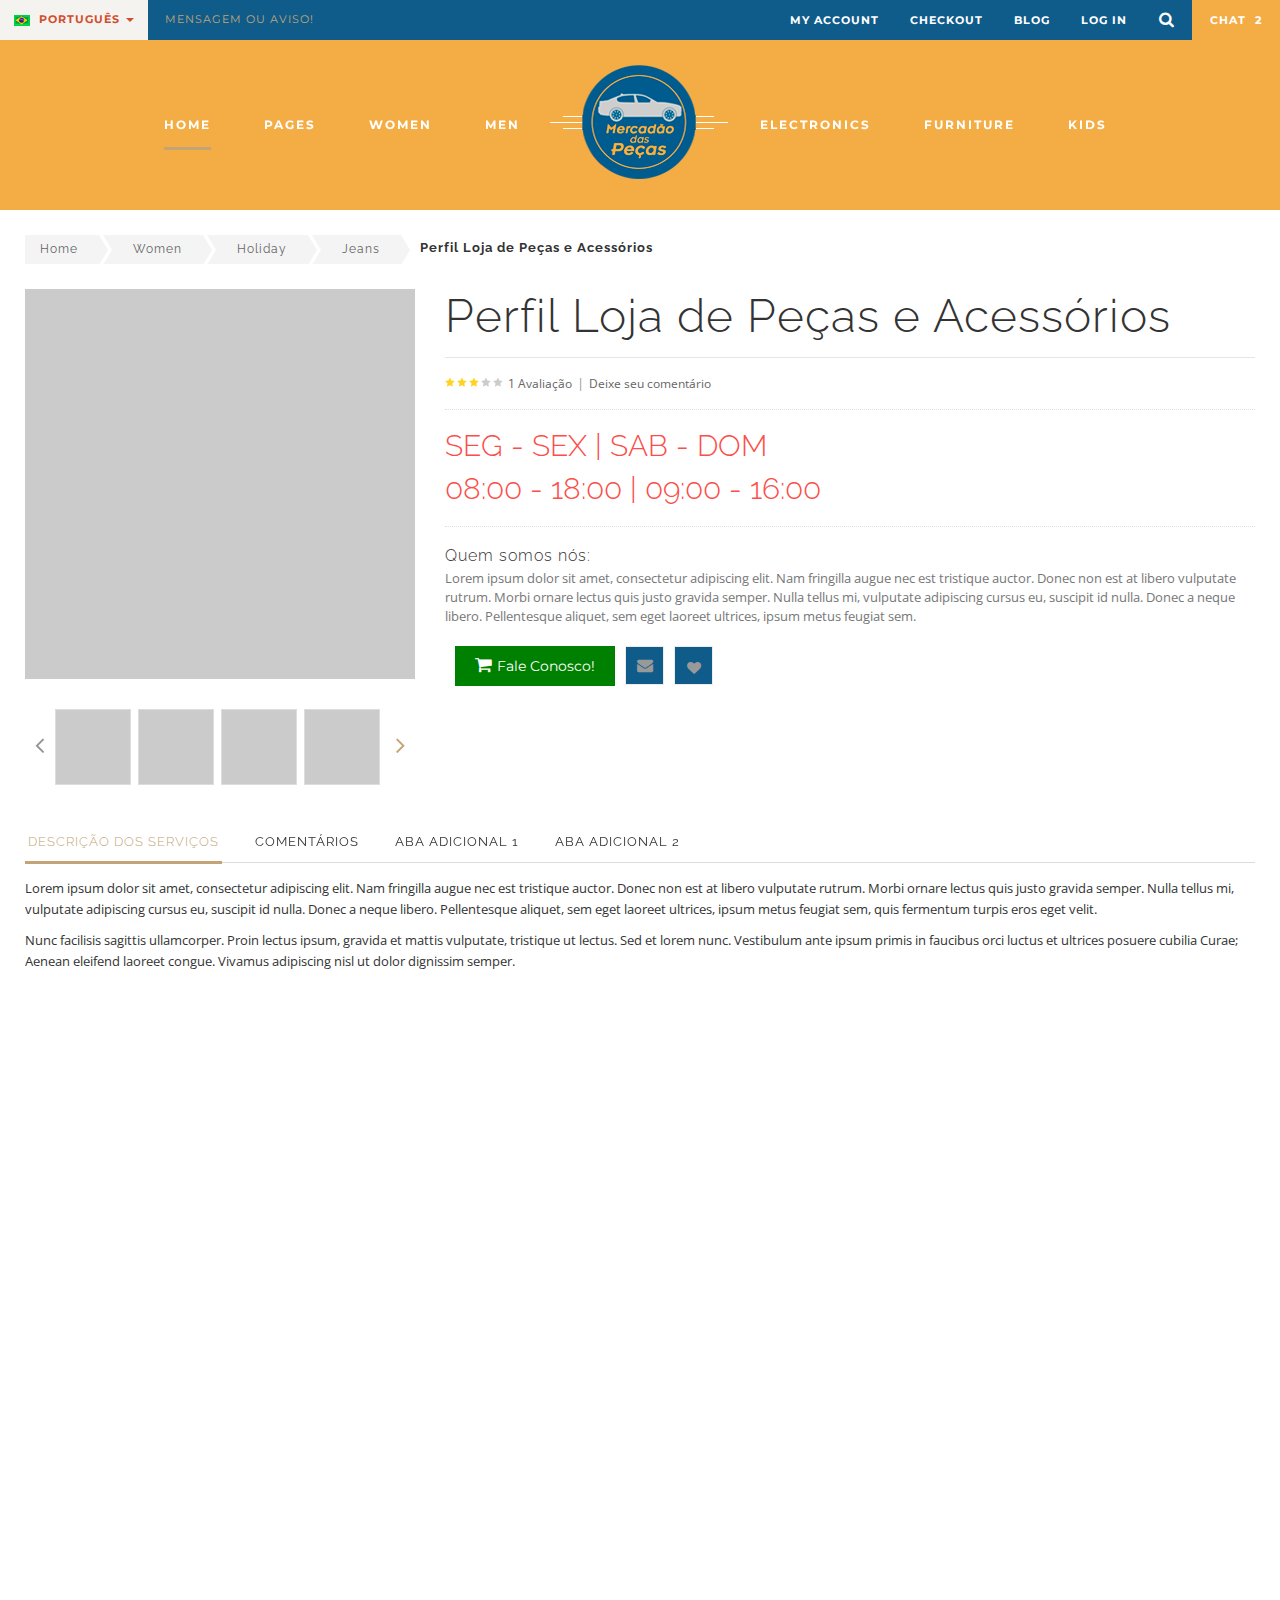
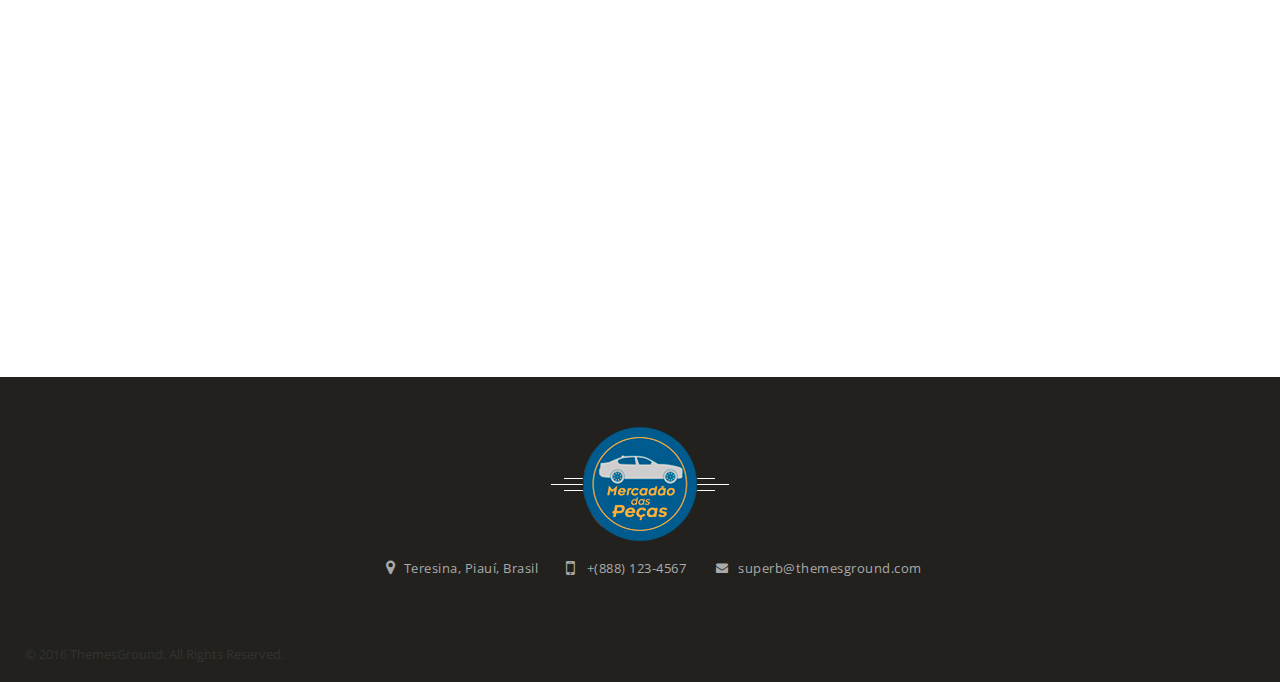
==== commit 8ec09ae1: "Add files via upload" ====
--- a/product_detail.html
+++ b/product_detail.html
@@ -429,7 +429,7 @@
             <li><a href="#">Women</a></li>
             <li><a href="#">Holiday</a></li>
             <li><a href="#">Jeans</a></li>
-            <li><a href="#">Retis lapen casen</a></li>
+            <li><a href="#">Perfil Loja de Peças e Acessórios</a></li>
           </ul>
         </div>
       </div>
@@ -466,41 +466,35 @@
                 </div>
                 <div class="product-shop col-sm-8 col-xs-12">
                   <div class="product-name">
-                    <h1>Retis lapen casen</h1>
+                    <h1>Perfil Loja de Peças e Acessórios</h1>
                   </div>
                   <div class="ratings">
                     <div class="rating-box">
                       <div style="width:60%" class="rating"></div>
                     </div>
-                    <p class="rating-links"> <a href="#">1 Review(s)</a> <span class="separator">|</span> <a href="#">Add Your Review</a> </p>
+                    <p class="rating-links"> <a href="#">1 Avaliação</a> <span class="separator">|</span> <a href="#reviews_tabs">Deixe seu comentário</a> </p>
                   </div>
                   <div class="price-block">
                     <div class="price-box">
-                      <p class="special-price"> <span class="price-label">Special Price</span> <span id="product-price-48" class="price"> $309.99 </span> </p>
-                      <p class="old-price"> <span class="price-label">Regular Price:</span> <span class="price"> $315.99 </span> </p>
-                    </div>
-                    <p class="availability in-stock pull-right"><span>In Stock</span></p>
+                      <p class="special-price"> <span class="price-label">Special Price</span> <span id="product-price-48" class="price"> SEG - SEX     |     SAB - DOM<br>08:00 - 18:00  |  09:00 - 16:00</span> </p>
+                      <p class="old-price"> <span class="price-label">Regular Price:</span> <span class="price"> </span> </p>
+                    </div>
+                    <!-- <p class="availability in-stock pull-right"><span>Abertos</span></p> -->
                   </div>
                   <div class="short-description">
-                    <h2>Quick Overview</h2>
+                    <h2>Quem somos nós:</h2>
                     <p>Lorem ipsum dolor sit amet, consectetur adipiscing elit. Nam fringilla augue nec est tristique auctor. Donec non est at libero vulputate rutrum. Morbi ornare lectus quis justo gravida semper. Nulla tellus mi, vulputate adipiscing cursus eu, suscipit id nulla. Donec a neque libero. Pellentesque aliquet, sem eget laoreet ultrices, ipsum metus feugiat sem. </p>
                   </div>
                   <div class="add-to-box">
                     <div class="add-to-cart">
-                      <div class="pull-left">
-                        <div class="custom pull-left">
-                          <button onClick="var result = document.getElementById('qty'); var qty = result.value; if( !isNaN( qty ) &amp;&amp; qty &gt; 0 ) result.value--;return false;" class="reduced items-count" type="button"><i class="fa fa-minus">&nbsp;</i></button>
-                          <input type="text" class="input-text qty" title="Qty" value="1" maxlength="12" id="qty" name="qty">
-                          <button onClick="var result = document.getElementById('qty'); var qty = result.value; if( !isNaN( qty )) result.value++;return false;" class="increase items-count" type="button"><i class="fa fa-plus">&nbsp;</i></button>
-                        </div>
-                      </div>
-                      <button onClick="productAddToCartForm.submit(this)" class="button btn-cart" title="Add to Cart" type="button"><span>Add to Cart</span></button>
+                      
+                      <button onClick="productAddToCartForm.submit(this)" class="button btn-cart" title="Add to Cart" type="button"><span>Fale Conosco!</span></button>
                     </div>
                     <div class="email-addto-box">
                       <p class="email-friend"><a href="#" class=""><span>Email to a Friend</span></a></p>
                       <ul class="add-to-links">
                         <li> <a class="link-wishlist" href="#"><span>Add to Wishlist</span></a></li>
-                        <li><span class="separator">|</span> <a class="link-compare" href="#"><span>Add to Compare</span></a></li>
+                       <!-- <li><span class="separator">|</span> <a class="link-compare" href="#"><span>Add to Compare</span></a></li> -->
                       </ul>
                     </div>
                   </div>
@@ -510,11 +504,11 @@
             <div class="product-collateral col-lg-12 col-sm-12 col-xs-12 bounceInUp animated">
               <div class="add_info">
                 <ul id="product-detail-tab" class="nav nav-tabs product-tabs">
-                  <li class="active"> <a href="#product_tabs_description" data-toggle="tab"> Product Description </a> </li>
-                  <li><a href="#product_tabs_tags" data-toggle="tab">Tags</a></li>
-                  <li> <a href="#reviews_tabs" data-toggle="tab">Reviews</a> </li>
-                  <li> <a href="#product_tabs_custom" data-toggle="tab">Custom Tab</a> </li>
-                  <li> <a href="#product_tabs_custom1" data-toggle="tab">Custom Tab1</a> </li>
+                  <li class="active"> <a href="#product_tabs_description" data-toggle="tab"> Descrição dos serviços </a> </li>
+                 <!-- <li><a href="#product_tabs_tags" data-toggle="tab">Tags</a></li> -->
+                  <li> <a href="#reviews_tabs" data-toggle="tab">Comentários</a> </li>
+                  <li> <a href="#product_tabs_custom" data-toggle="tab">Aba Adicional 1</a> </li>
+                  <li> <a href="#product_tabs_custom1" data-toggle="tab">Aba Adicional 2</a> </li>
                 </ul>
                 <div id="productTabContent" class="tab-content">
                   <div class="tab-pane fade in active" id="product_tabs_description">
@@ -546,9 +540,10 @@
                       <div class="box-reviews1">
                         <div class="form-add">
                           <form id="review-form" method="post" action="http://www.thmcommerce.com/review/product/post/id/176/">
-                            <h3>Write Your Own Review</h3>
+                            <h3>Deixe seu Comentário</h3>
+							<p> Comentários com linguagem inapropriada e maldosos serão deletados.</p>
                             <fieldset>
-                              <h4>How do you rate this product? <em class="required">*</em></h4>
+                              <!-- <h4>How do you rate this product? <em class="required">*</em></h4>
                               <span id="input-message-box"></span>
                               <table id="product-review-table" class="data-table">
                                 
@@ -586,20 +581,20 @@
                                     <td class="value"><input type="radio" class="radio" value="3" id="Quality_3" name="ratings[1]"></td>
                                     <td class="value"><input type="radio" class="radio" value="4" id="Quality_4" name="ratings[1]"></td>
                                     <td class="value last"><input type="radio" class="radio" value="5" id="Quality_5" name="ratings[1]"></td>
-                                  </tr>
+                                  </tr> -->
                                 </tbody>
                               </table>
                               <input type="hidden" value="" class="validate-rating" name="validate_rating">
                               <div class="review1">
                                 <ul class="form-list">
                                   <li>
-                                    <label class="required" for="nickname_field">Nickname<em>*</em></label>
+                                    <label class="required" for="nickname_field">Nome<em>*</em></label>
                                     <div class="input-box">
                                       <input type="text" class="input-text" id="nickname_field" name="nickname">
                                     </div>
                                   </li>
                                   <li>
-                                    <label class="required" for="summary_field">Summary<em>*</em></label>
+                                    <label class="required" for="summary_field"><em>*</em></label>
                                     <div class="input-box">
                                       <input type="text" class="input-text" id="summary_field" name="title">
                                     </div>
@@ -609,14 +604,14 @@
                               <div class="review2">
                                 <ul>
                                   <li>
-                                    <label class="required " for="review_field">Review<em>*</em></label>
+                                    <label class="required " for="review_field">Comentário<em>*</em></label>
                                     <div class="input-box">
                                       <textarea rows="3" cols="5" id="review_field" name="detail"></textarea>
                                     </div>
                                   </li>
                                 </ul>
                                 <div class="buttons-set">
-                                  <button class="button submit" title="Submit Review" type="submit"><span>Submit Review</span></button>
+                                  <button class="button submit" title="Submit Review" type="submit"><span>Enviar Comentário</span></button>
                                 </div>
                               </div>
                             </fieldset>
@@ -624,7 +619,7 @@
                         </div>
                       </div>
                       <div class="box-reviews2">
-                        <h3>Customer Reviews</h3>
+                        <h3>Comentários:</h3>
                         <div class="box visible">
                           <ul>
                             <li>
@@ -633,26 +628,7 @@
                                 <col width="1">
                                 <col>
                                 </colgroup>
-                                <tbody>
-                                  <tr>
-                                    <th>Value</th>
-                                    <td><div class="rating-box">
-                                        <div class="rating" style="width:100%;"></div>
-                                      </div></td>
-                                  </tr>
-                                  <tr>
-                                    <th>Quality</th>
-                                    <td><div class="rating-box">
-                                        <div class="rating" style="width:100%;"></div>
-                                      </div></td>
-                                  </tr>
-                                  <tr>
-                                    <th>Price</th>
-                                    <td><div class="rating-box">
-                                        <div class="rating" style="width:100%;"></div>
-                                      </div></td>
-                                  </tr>
-                                </tbody>
+                                
                               </table>
                               <div class="review">
                                 <h6><a href="#">Excellent</a></h6>
@@ -666,26 +642,7 @@
                                 <col width="1">
                                 <col>
                                 </colgroup>
-                                <tbody>
-                                  <tr>
-                                    <th>Value</th>
-                                    <td><div class="rating-box">
-                                        <div class="rating" style="width:100%;"></div>
-                                      </div></td>
-                                  </tr>
-                                  <tr>
-                                    <th>Quality</th>
-                                    <td><div class="rating-box">
-                                        <div class="rating" style="width:100%;"></div>
-                                      </div></td>
-                                  </tr>
-                                  <tr>
-                                    <th>Price</th>
-                                    <td><div class="rating-box">
-                                        <div class="rating" style="width:80%;"></div>
-                                      </div></td>
-                                  </tr>
-                                </tbody>
+
                               </table>
                               <div class="review">
                                 <h6><a href="#/catalog/product/view/id/60/">Amazing</a></h6>
@@ -699,26 +656,7 @@
                                 <col width="1">
                                 <col>
                                 </colgroup>
-                                <tbody>
-                                  <tr>
-                                    <th>Value</th>
-                                    <td><div class="rating-box">
-                                        <div class="rating" style="width:100%;"></div>
-                                      </div></td>
-                                  </tr>
-                                  <tr>
-                                    <th>Quality</th>
-                                    <td><div class="rating-box">
-                                        <div class="rating" style="width:100%;"></div>
-                                      </div></td>
-                                  </tr>
-                                  <tr>
-                                    <th>Price</th>
-                                    <td><div class="rating-box">
-                                        <div class="rating" style="width:80%;"></div>
-                                      </div></td>
-                                  </tr>
-                                </tbody>
+                                
                               </table>
                               <div class="review">
                                 <h6><a href="#/catalog/product/view/id/59/">Nicely</a></h6>
@@ -778,7 +716,7 @@
     <div class="container">
       <div class="slider-items-products">
         <div class="new_title center">
-          <h2>Related Products</h2>
+          <h2>Em Destaque</h2>
         </div>
         <div id="related-products-slider" class="product-flexslider hidden-buttons">
           <div class="slider-items slider-width-col4 products-grid">
@@ -1052,7 +990,7 @@
     <div class="container">
       <div class="slider-items-products">
         <div class="new_title center">
-          <h2>Upsell Products</h2>
+          <h2>Mais Vendidos</h2>
         </div>
         <div id="upsell-products-slider" class="product-flexslider hidden-buttons">
           <div class="slider-items slider-width-col4 products-grid">
@@ -1368,77 +1306,10 @@
   
   <!-- Footer -->  <footer>
     <div class="footer-inner">
-      <div class="container">
-        <div class="row">
-          <div class="col-sm-12 col-xs-12 col-lg-8">
-            <div class="footer-column pull-left">
-              <h4>CUSTOMMER SERVICE</h4>
-              <ul class="links">
-                <li class="first"><a href="#" title="Contact us">My Account</a></li>
-                <li><a href="#" title="About us">Order History</a></li>
-                <li><a href="#" title="faq">FAQ</a></li>
-                <li><a href="#" title="Popular Searches">Specials</a></li>
-                <li class="last"><a href="#" title="Where is my order?">Help Center</a></li>
-
-              </ul>
-            </div>
-            <div class="footer-column pull-left">
-              <h4>Corporation</h4>
-              <ul class="links">
-                <li class="first"><a title="Your Account" href="#">About us</a></li>
-                <li><a title="Information" href="#">Customer Service</a></li>
-                <li><a title="Addresses" href="#">Company</a></li>
-                <li><a title="Addresses" href="#">Investor Relations</a></li>
-                <li class="last"><a title="Orders History" href="#">Advanced Search</a></li>
-               
-              </ul>
-            </div>
-            <div class="footer-column pull-left">
-              <h4>Why choose Us</h4>
-              <ul class="links">
-                <li class="first"><a href="#" title="About us">Shopping Guide</a></li>
-                <li><a href="#" title="Blog">Blog</a></li>
-                <li><a href="#" title="Company">Company</a></li>
-                <li><a href="#" title="Investor Relations">Investor Relations</a></li>
-                <li class=" last"><a href="contact-us.html" title="Suppliers">Contact Us</a></li>
-              </ul>
-            </div>
-          </div>
-          <div class="col-xs-12 col-lg-4">
-            <div class="footer-column-last">
-              <div class="newsletter-wrap">
-                <h4>Sign up for emails</h4>
-                <form id="newsletter-validate-detail" method="post" action="#">
-                  <div id="container_form_news">
-                    <div id="container_form_news2">
-                      <input type="text" class="input-text required-entry validate-email" value="Enter your email address" onFocus=" this.value='' " title="Sign up for our newsletter" id="newsletter" name="email">
-                      <button class="button subscribe" title="Subscribe" type="submit"><span>Subscribe</span></button>
-                    </div>
-                  </div>
-                </form>
-              </div>
-              <br>
-              <div class="social">
-                <h4>Follow Us</h4>
-                <ul class="link">
-                  <li class="fb pull-left"><a href="#"></a></li>
-                  <li class="tw pull-left"><a href="#"></a></li>
-                  <li class="googleplus pull-left"><a href="#"></a></li>
-                  <li class="rss pull-left"><a href="#"></a></li>
-                  <li class="pintrest pull-left"><a href="#"></a></li>
-                  <li class="linkedin pull-left"><a href="#"></a></li>
-                  <li class="youtube pull-left"><a href="#"></a></li>
-                </ul>
-              </div>
-              
-            </div>
-          </div>
-        </div>
-      </div>
-      <div class="container">
+      
       <div class="col-sm-12 col-xs-12 footer-logo"><img alt="Datson" src="images/logo.png"></div>
       <address>
-          <i class="fa fa-map-marker"></i>ThemesGround, 789 Main rd, Anytown, CA 12345  USA <i class="fa fa-mobile"></i><span> +(888) 123-4567</span> <i class="fa fa-envelope"></i><span> superb@themesground.com</span>
+          <i class="fa fa-map-marker"></i>Teresina, Piauí, Brasil<i class="fa fa-mobile"></i><span> +(888) 123-4567</span> <i class="fa fa-envelope"></i><span> superb@themesground.com</span>
           </address>
       </div>
     </div>
--- a/css/style.css
+++ b/css/style.css
@@ -193,11 +193,11 @@
 }
 /* 2-Add to cart button */
 .product-view .product-shop .add-to-box .btn-cart {
-	background: #C2A476;
+	background: #008000;
 	color: #fff;
 }
 .product-view .product-shop .add-to-box .btn-cart:hover {
-	background: #202726;
+	background: #77dd77;
 	color: #fff;
 }
 /* 3-Add to cart QTY */
@@ -948,7 +948,7 @@
 	
 }
 
-.inner-page nav {background:url('../images/slide-img1.jpg') repeat top left ;
+.inner-page nav {background-color:#f4ac45;
 	height: 170px;  
 }
 
@@ -6447,6 +6447,7 @@
 	display: block;
 }
 .product-view .email-friend a {
+	background-color: #0f5c8b;
 	color: #999;
 	line-height: normal;
 	font-weight: normal;
@@ -6473,6 +6474,7 @@
 	display: block;
 }
 .product-view .product-shop .add-to-links .link-wishlist {
+	background-color: #0f5c8b;
 	color: #999;
 	line-height: 30px;
 	font-size: 12px;
@@ -8136,7 +8138,7 @@
 }
 
 .inner-page nav {
-    background: url('../images/slide-img1.jpg') repeat top left;
+    background-color: #f4ac45;
     height: 100px;
 	margin-top:0px
 }
